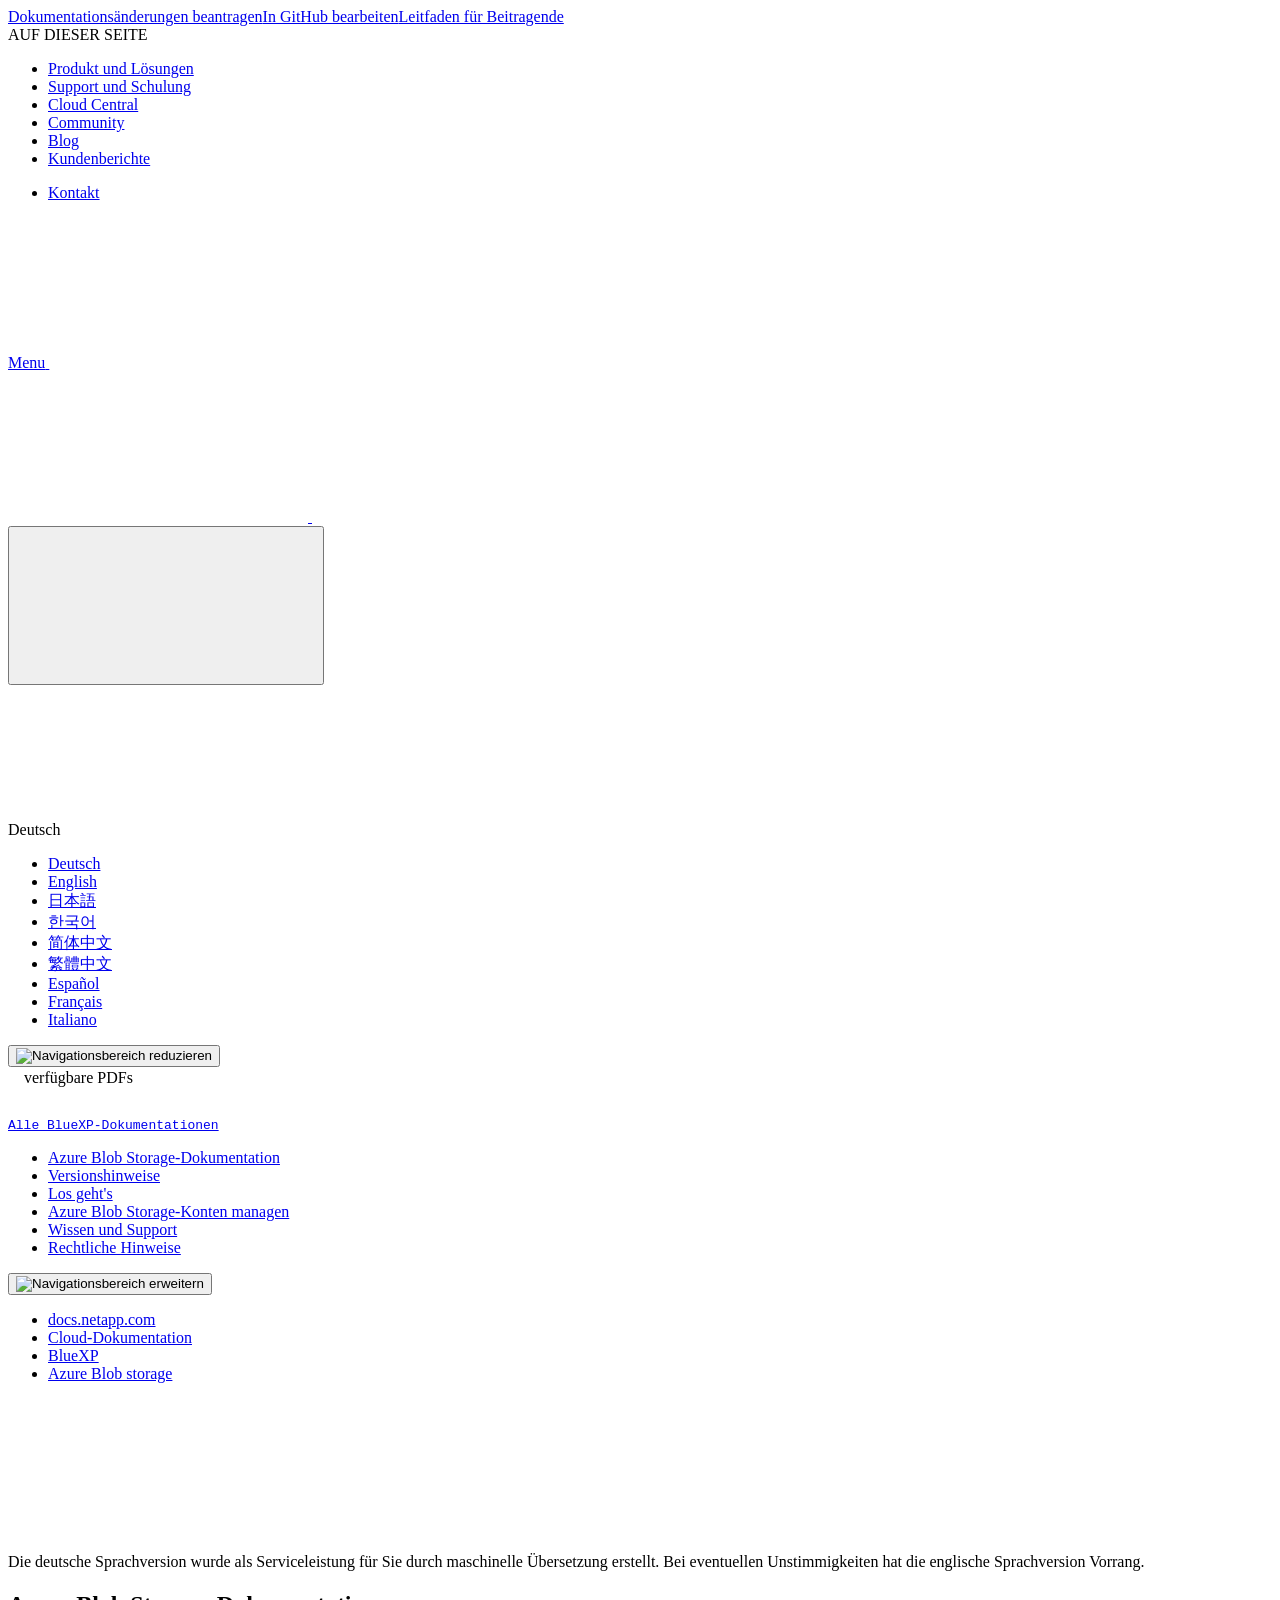
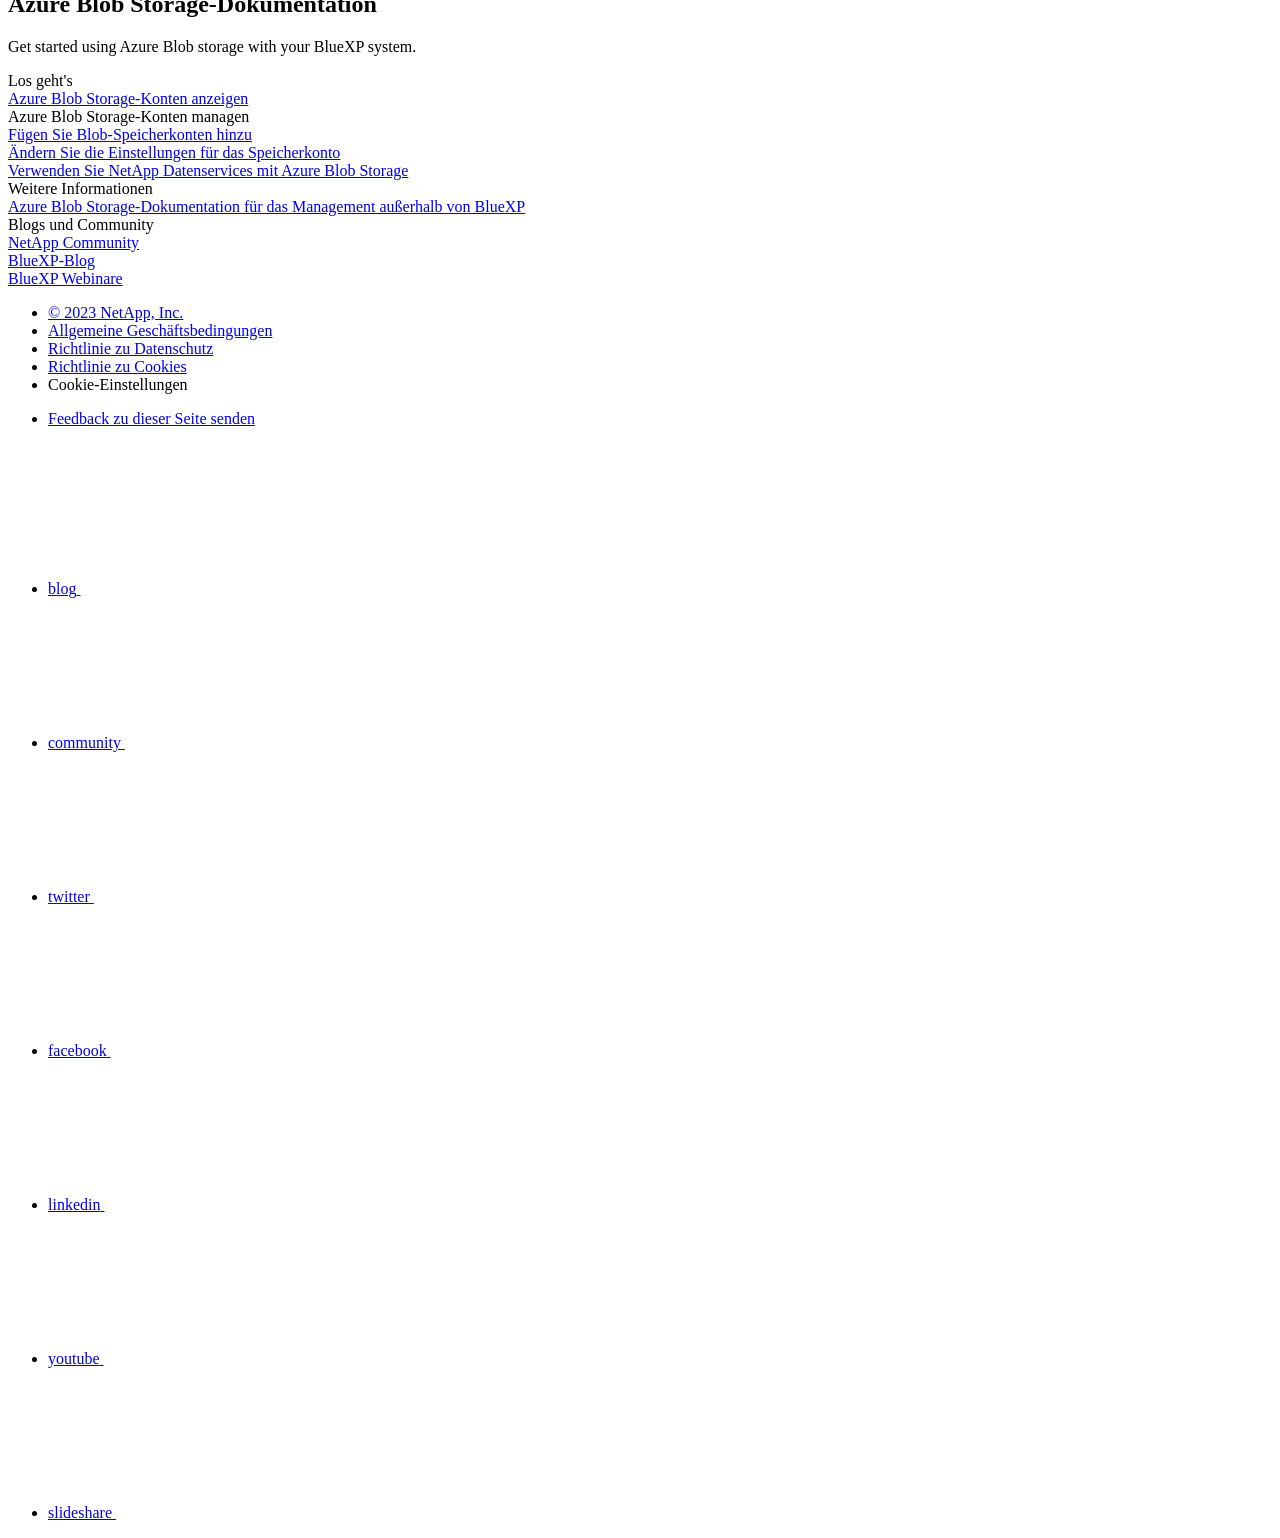
==== index.html @ 87da6898 "Built from 3f3ece8 NetAppDocs/netappdocs-build@af534919a753647e66c14efe83117bfe0222a557" ====
<!DOCTYPE html>
<html lang="de">
  <head class="at-element-marker">
  <title>Azure Blob Storage-Dokumentation | NetApp Documentation</title>
  <meta charset="utf-8">
  <meta http-equiv="x-ua-compatible" content="ie=edge,chrome=1">
  <meta http-equiv="language" content="en">
  <meta name="viewport" content="width=device-width, initial-scale=1">
  <meta property="og:title" content="Azure Blob Storage-Dokumentation | NetApp Documentation" />
	<meta property="og:type" content="website" />
	<meta property="og:url" content="https://docs.netapp.com/de-de/bluexp-blob-storage/index.html" />
	<meta property="og:description" content="Erste Schritte mit Azure Blob Storage und Ihrem BlueXP System" />
  <meta property="og:image" content="https://docs.netapp.com/de-de/bluexp-blob-storage/images/logo-tophat-social.png" />
  <meta property="og:image:alt" content="NetApp Logo" />
  <meta name="format-detection" content="telephone=no">
  <meta http-equiv="Content-Type" content="text/html; charset=utf-8">
  <meta http-equiv="encoding" content="utf-8">
  <meta http-equiv="nss-type" content="Product Documentation"/>
  <meta http-equiv="nss-subtype" content="User Guide"/><meta name="description" content="Erste Schritte mit Azure Blob Storage und Ihrem BlueXP System">
  <meta name="keywords" content=" "><!-- Icons -->
  <link rel="icon" href="/de-de/bluexp-blob-storage/images/favicon.ico" type="image/x-icon">

  <!-- RSS Feed --><link rel="alternate" type="application/rss+xml" title="NetApp Documentation" href="/de-de/bluexp-blob-storage/feed.xml"><!-- CSS Definitions: NetApp CSS should be defined after generic css -->

  <!-- Elastic Search -->
  <link rel="stylesheet" href="//cdn.jsdelivr.net/searchkit/0.10.0/theme.css">

  <!-- Combined CSS -->
  <link rel="stylesheet" type="text/css" href="/de-de/bluexp-blob-storage/css/netappdocs.css">

  
  <link rel="stylesheet" href="/de-de/bluexp-blob-storage/css/landing-page.css" type="text/css">
  <link rel="stylesheet" href="/de-de/bluexp-blob-storage/css/tabbed-blocks.css" type="text/css">
  <!-- Canonical url -->
  <link rel="canonical" href="https://docs.netapp.com/de-de/bluexp-blob-storage/" />
  <link rel="alternate" hreflang="x-default" href="https://docs.netapp.com/us-en/bluexp-blob-storage/" />
  <link rel="alternate" hreflang="de" href="https://docs.netapp.com/de-de/bluexp-blob-storage/" />
  <link rel="alternate" hreflang="en" href="https://docs.netapp.com/us-en/bluexp-blob-storage/" />
  <link rel="alternate" hreflang="ja" href="https://docs.netapp.com/ja-jp/bluexp-blob-storage/" />
  <link rel="alternate" hreflang="ko" href="https://docs.netapp.com/ko-kr/bluexp-blob-storage/" />
  <link rel="alternate" hreflang="zh-Hans" href="https://docs.netapp.com/zh-cn/bluexp-blob-storage/" />
  <link rel="alternate" hreflang="zh-Hant" href="https://docs.netapp.com/zh-tw/bluexp-blob-storage/" />
  <link rel="alternate" hreflang="es" href="https://docs.netapp.com/es-es/bluexp-blob-storage/" />
  <link rel="alternate" hreflang="fr" href="https://docs.netapp.com/fr-fr/bluexp-blob-storage/" />
  <link rel="alternate" hreflang="it" href="https://docs.netapp.com/it-it/bluexp-blob-storage/" />
  <link rel='stylesheet' href='/de-de/bluexp-blob-storage/css/na-feature.css' type='text/css'><!-- Top level site integrations --><script>
    function addAdobeLaunch(adobeId) {
      var head = document.getElementsByTagName('head')[0];
      var adobe = document.createElement("script");
      adobe.type = "text/plain";
      adobe.className = "optanon-category-C0002";
      adobe.src = "//assets.adobedtm.com/60287eadf1ee/c284da483c83/"+adobeId+".min.js";
      head.appendChild(adobe);
    }

    function addGoogleAnalytics(gtagId) {
      var google = document.createElement("script");
      google.type = "text/plain";
      google.className = "optanon-category-C0002";
      google.src = "https://www.googletagmanager.com/gtag/js?id="+gtagId;
      var head = document.getElementsByTagName('head')[0];
      head.appendChild(google);

      window.dataLayer = window.dataLayer || [];
      function gtag(){dataLayer.push(arguments);}
      gtag('js', new Date());
      gtag('config', gtagId);
    }

    function addConsent(consentId) {
      var head = document.getElementsByTagName('head')[0];
      var onetrustConsent = document.createElement("script");
      onetrustConsent.type = "text/javascript";
      onetrustConsent.src = "https://cdn.cookielaw.org/consent/"+consentId+"/OtAutoBlock.js";
      head.appendChild(onetrustConsent);

      var onetrustScript = document.createElement("script");
      onetrustScript.type = "text/javascript";
      onetrustScript.src = "https://cdn.cookielaw.org/scripttemplates/otSDKStub.js";
      onetrustScript.charset = "UTF-8";
      onetrustScript.dataset.documentLanguage = "true";
      onetrustScript.dataset.domainScript = consentId;
      head.appendChild(onetrustScript);
    }addConsent("72570c5c-fe30-465f-b0e0-b77f7fb4ae34");
    addAdobeLaunch("launch-e9ff3acac59f");
    addGoogleAnalytics("UA-81697994-3");function OptanonWrapper() { }
  </script>
  <script src="https://cdnjs.cloudflare.com/ajax/libs/jquery/2.1.4/jquery.min.js"></script>
  <script src="https://cdnjs.cloudflare.com/ajax/libs/jquery-cookie/1.4.1/jquery.cookie.min.js"></script>

  <!-- Used for Product Family Page Sidebar Visibility --><!-- Used to import Promise for IE. Required for SearchKit -->
  <script src="https://cdnjs.cloudflare.com/ajax/libs/bluebird/3.3.5/bluebird.min.js"></script><script src='/de-de/bluexp-blob-storage/js/na-search.js'></script><script src='/de-de/bluexp-blob-storage/js/na-pagenav.js'></script><script src='/de-de/bluexp-blob-storage/js/na-utility.js'></script>
 <!--  
  <link rel='stylesheet' href='/de-de/bluexp-blob-storage/css/prism.css' type='text/css'>
  <link rel='stylesheet' href='/de-de/bluexp-blob-storage/css/prism-netapp.css' type='text/css'>
 -->

  <!-- <script src='/de-de/bluexp-blob-storage/js/na-utility.js'></script> -->
  <script src='/de-de/bluexp-blob-storage/js/clouddocs.js'></script>
  <script src='/de-de/bluexp-blob-storage/js/jquery.navgoco.min.js'></script>
  <script src="https://maxcdn.bootstrapcdn.com/bootstrap/3.3.7/js/bootstrap.min.js" integrity="sha384-Tc5IQib027qvyjSMfHjOMaLkfuWVxZxUPnCJA7l2mCWNIpG9mGCD8wGNIcPD7Txa" crossorigin="anonymous"></script>
  <!-- <script src='/de-de/bluexp-blob-storage/js/toc.js'></script> -->
  <!-- <script src='/de-de/bluexp-blob-storage/js/customscripts.js'></script> --><script>
      $(document).ready(function() {
          
          var collapseOnInit = true;
          

          var navSettings = {
              "caretHtml": '',
              "accordion": collapseOnInit,
              "openClass": 'active', // open
              "save": false, // leave false or nav highlighting doesn't work right
              "cookie": {
                  "name": 'navgoco',
                  "expires": false,
                  "path": '/'
              },
              "slide": {
                  "duration": 400,
                  "easing": 'swing'
              }
          };

          // Initialize navgoco with default options
          $("#mysidebar").navgoco(navSettings);
          

          $("#collapseAll").click(function(e) {
              e.preventDefault();
              $("#mysidebar").navgoco('toggle', false);
          });

          $("#expandAll").click(function(e) {
              e.preventDefault();
              $("#mysidebar").navgoco('toggle', true);
          });

          $(".sidebar-nav-container").on("scroll", function() {
            $.cookie("sidebarScroll", $(".sidebar-nav-container").scrollTop(), {
              path    : "/de-de/bluexp-blob-storage"  
            });
          });
          $(function() {
            if ($.cookie("sidebarScroll")) {
              $(".sidebar-nav-container").scrollTop($.cookie("sidebarScroll"));
            }
          });

      });

  </script>
  <script>
      $(document).ready(function() {
          $("#tg-sb-link").click(function() {
              $("#tg-sb-sidebar").toggle();
              $("#tg-sb-content").toggleClass('col-md-9');
              $("#tg-sb-content").toggleClass('col-md-12');
              $("#tg-sb-icon").toggleClass('fa-toggle-on');
              $("#tg-sb-icon").toggleClass('fa-toggle-off');
          });
      });
  </script>
  <script src='/de-de/bluexp-blob-storage/js/custom-dropdown.js'></script>
  <script src='/de-de/bluexp-blob-storage/js/FileSaver.min.js'></script>
  <script src='/de-de/bluexp-blob-storage/js/jszip-utils.min.js'></script>
  <script src='/de-de/bluexp-blob-storage/js/jszip.min.js'></script>
  <!-- <script src='/de-de/bluexp-blob-storage/js/pdf-ux.js'></script> -->
</head>


  <body class role="document" data-flavor="">
    <div id="page" class="n-off-canvas-menu">
      <div class="n-off-canvas-menu__menu"><!--TODO: Add offcanvas code --></div>
      <div class="n-off-canvas-menu__content-wrap">
        <header class="site-header" id="banner">
  
  <!-- Start Page Toolbar -->
  
  <div class="page-nav-toolbar"><div class="page-nav-contribute"><a target="_blank" href="https://github.com/NetAppDocs/bluexp-blob-storage.de-de/issues/new?template=new-from-page.yml&page-url=https://docs.netapp.com/de-de/bluexp-blob-storage/index.html&page-title=Azure Blob Storage-Dokumentation" class="page-nav-contribute-link" role="button"><img src="/de-de/bluexp-blob-storage/images/discuss-sm.svg" alt="" class="github-icon" />Dokumentationsänderungen beantragen</a><a target="_blank" href="https://github.com/NetAppDocs/bluexp-blob-storage/blob/main/index.adoc" class="page-nav-contribute-link" role="button"><img src="/de-de/bluexp-blob-storage/images/edit-sm.svg" alt="" class="github-icon" />In GitHub bearbeiten</a><a target="_blank" href="https://docs.netapp.com/us-en/contribute/" class="page-nav-contribute-link"  ><img src="/de-de/bluexp-blob-storage/images/article-sm.svg" alt="" class="github-icon" />Leitfaden für Beitragende</a></div>
    <div class="page-nav-container">
      <nav class="page-nav-fixed">
        <div class="page-nav-title">AUF DIESER SEITE</div>
        <div class="page-nav-links">
          <ul class="page-nav-inner" id="page-menu"></ul>
        </div>
      </nav>
    </div>
  </div>
  
  
  <!-- Start top_hat -->
  <div class="n-top-hat">
    <div class="n-container">
      <div class="n-top-hat__cross-property-nav">
        <ul class="n-top-hat__list">
          <li class="n-top-hat__list-item">
            <a href="https://www.netapp.com/products-a-z/" class="n-top-hat__link">Produkt und Lösungen</a>
          </li>
          <li class="n-top-hat__list-item">
            <a href="https://www.netapp.com/support-and-training/netapp-university/" class="n-top-hat__link">Support und Schulung</a>
          </li>
          <li class="n-top-hat__list-item">
            <a href="https://cloud.netapp.com" class="n-top-hat__link">Cloud Central</a>
          </li>
          <li class="n-top-hat__list-item">
            <a href="https://community.netapp.com/" class="n-top-hat__link">Community</a>
          </li>
          <li class="n-top-hat__list-item">
            <a href="https://blog.netapp.com/" class="n-top-hat__link">Blog</a>
          </li>
          <li class="n-top-hat__list-item">
            <a href="https://customers.netapp.com/en/" class="n-top-hat__link">Kundenberichte</a>
          </li>
        </ul>
      </div>
      <div class="n-top-hat__utils">
        <ul class="n-top-hat__list">
          <li class="n-top-hat__list-item">
            <a href="https://www.netapp.com/company/contact-us/" target="_self" class="n-top-hat__link" data-ntap-ui="contact-us">Kontakt</a>
          </li>
        </ul>
      </div>
    </div>
  </div>
  <!-- End top_hat -->

  <!-- Start property bar -->
  <style>
    .n-property-navigation-bar__menus--desktop-experience .n-menu--mega__default-content__heading span {
    color: #34B0FF;
    }
  </style>
  <div class="n-property-bar " data-ntap-ui="sticky-nav">
    <div class="n-property-bar__inner-wrap">
      <div class="n-property-bar__menu-toggle">
        <a href="#" class="n-property-bar__menu-toggle-link">
          <span class="n-property-bar__menu-toggle-text">Menu</span>
          <svg class="n-icon-bars n-property-bar__menu-toggle-icon" aria-labelledby="title">
            <title>bars</title>
            <use xlink:href="/de-de/bluexp-blob-storage/images/sprite.svg#bars"></use>
          </svg>
        </a>
      </div>
      <div class="n-property-bar__property-mark ">
        <a href="https://www.netapp.com" class="n-property-bar__property-link">
          <div class="n-property-bar__logo">
            <svg class="n-icon-netapp-mark n-icon-netapp-mark n-property-bar__netapp-mark-icon" aria-labelledby="title">
              <title>netapp-mark</title>
              <use xlink:href="/de-de/bluexp-blob-storage/images/sprite.svg#netapp-mark"></use>
            </svg>
            <svg class="n-icon-netapp-logo n-property-bar__logo-svg" aria-labelledby="title">
              <title>netapp-logo</title>
              <use xlink:href="/de-de/bluexp-blob-storage/images/sprite.svg#netapp-logo"></use>
            </svg>
          </div>
        </a>
      </div>

      
      
      
      <div class="search-property-bar">
        <div id="search-demo-container" class="searchbox n-property-bar__search">
          <div id="react-search" 
          data-search-html="/de-de/bluexp-blob-storage/search.html"
          data-type="widget" 
          data-placeholder="Dokumentation durchsuchen"
          data-no-results-found="Keine Ergebnisse für {query} gefunden"
          data-did-you-mean="Nach {suggestion} suchen."
          data-no-results-found-did-you-mean="Keine Ergebnisse für {query} gefunden. Meinten Sie {suggestion}?"
          data-results-found="{hitCount} Ergebnisse gefunden"
          data-error-message="Beim Abrufen Ihrer Ergebnisse ist leider ein Problem aufgetreten. Bitte versuchen Sie es erneut."
          data-error-reset="Suche zurücksetzen"
          data-sk-es-pf-indexes=""
          data-flavor=""></div>
          <button class="n-property-bar__search-toggle-button" type="button">
            <svg class="n-icon-search n-property-bar__search-toggle-button-icon" aria-labelledby="title">
              <title>search</title>
              <use xmlns:xlink="http://www.w3.org/1999/xlink" xlink:href="/de-de/bluexp-blob-storage/images/sprite.svg#search"></use>
            </svg>
          </button>
        </div>
      </div>
      
    </div>
  </div>
  <div class="n-property-bar__toolbar">
    <!-- Start Language Selector --><div id="language-dropdown" class="custom-dropdown custom-dropdown-lang">
      <div class="custom-dropdown-select custom-dropdown-select-lang">
      <span class="lang-name">Deutsch</span>
          <svg class="n-globe__icon" aria-labelledby="title">
            <title>globe</title>
            <use xmlns:xlink="http://www.w3.org/1999/xlink" xlink:href="/de-de/bluexp-blob-storage/images/sprite.svg#globe"></use>
          </svg>
        </button>
      </div>

      <ul class="custom-dropdown-menu"><li>
          <a href="https://docs.netapp.com/de-de/bluexp-blob-storage/index.html" target="_self"><span translate="no" class="notranslate">Deutsch</span></a>
        </li><li>
          <a href="https://docs.netapp.com/us-en/bluexp-blob-storage/index.html" target="_self"><span translate="no" class="notranslate">English</span></a>
        </li><li>
          <a href="https://docs.netapp.com/ja-jp/bluexp-blob-storage/index.html" target="_self"><span translate="no" class="notranslate">日本語</span></a>
        </li><li>
          <a href="https://docs.netapp.com/ko-kr/bluexp-blob-storage/index.html" target="_self"><span translate="no" class="notranslate">한국어</span></a>
        </li><li>
          <a href="https://docs.netapp.com/zh-cn/bluexp-blob-storage/index.html" target="_self"><span translate="no" class="notranslate">简体中文</span></a>
        </li><li>
          <a href="https://docs.netapp.com/zh-tw/bluexp-blob-storage/index.html" target="_self"><span translate="no" class="notranslate">繁體中文</span></a>
        </li><li>
          <a href="https://docs.netapp.com/es-es/bluexp-blob-storage/index.html" target="_self"><span translate="no" class="notranslate">Español</span></a>
        </li><li>
          <a href="https://docs.netapp.com/fr-fr/bluexp-blob-storage/index.html" target="_self"><span translate="no" class="notranslate">Français</span></a>
        </li><li>
          <a href="https://docs.netapp.com/it-it/bluexp-blob-storage/index.html" target="_self"><span translate="no" class="notranslate">Italiano</span></a>
        </li></ul>
    </div>
    <!-- End Language Selector -->

    <div class="n-property-bar__cta"></div>
  </div>
  <!-- End property bar -->
</header>


        <main id="n-main-content" class="n-main-content">
          <!-- Start Documentation Content -->
<div class="ie-main">
  <!-- Sidebar Column -->
  
  <div class="col-md-3" id="sidebar-height">
      <button id="btn-sidebar-collapse" onclick="hideSidebar()"><img src="/de-de/bluexp-blob-storage/images/collapse.png" alt="Navigationsbereich reduzieren"></button>
      <div class="n-pdf-header">
  <a id="toggleButtonPdf" class="n-pdf-button" type="button">
    <img src="/de-de/bluexp-blob-storage/images/pdf.png" alt="" width="16" height="16"/>verfügbare PDFs<span>
    </span>
  </a>
</div>
<div class="n-pdf-body-container">
  <ul id="toggleContainerPdf" class="n-pdf-body" style="display:none;"><li class="pdf-ux-container">
        
        
        
        <a target="_blank" href="/de-de/bluexp-blob-storage/pdfs/fullsite-sidebar/Azure_Blob_Storage_Dokumentation.pdf" >
          <img src="/de-de/bluexp-blob-storage/images/pdf.png" alt="" width="16" height="16"/>PDF dieser Dokumentationsseite</a>
    <ul class="subfolders" id="pdf-remove" style="display:none;"><li class="active"></li></ul>
  





    
      <ul class="subfolders" style="display:none;">
        <li class="pdf-ux-container">
          
          
          
          <a target="_blank" 
            
              href="/de-de/bluexp-blob-storage/pdfs/sidebar/Los_geht_s.pdf" 
            
          >
            <img src="/de-de/bluexp-blob-storage/images/pdf.png" alt="" width="16" height="16"/>
            Los geht's
          </a>
          


        </li>
      </ul>
    

  



    
      <ul class="subfolders" style="display:none;">
        <li class="pdf-ux-container">
          
          
          
          <a target="_blank" 
            
              href="/de-de/bluexp-blob-storage/pdfs/sidebar/Azure_Blob_Storage_Konten_managen.pdf" 
            
          >
            <img src="/de-de/bluexp-blob-storage/images/pdf.png" alt="" width="16" height="16"/>
            Azure Blob Storage-Konten managen
          </a>
          






        </li>
      </ul>
    

  



    
      <ul class="subfolders" style="display:none;">
        <li class="pdf-ux-container">
          
          
          
          <a target="_blank" 
            
              href="/de-de/bluexp-blob-storage/pdfs/sidebar/Wissen_und_Support.pdf" 
            
          >
            <img src="/de-de/bluexp-blob-storage/images/pdf.png" alt="" width="16" height="16"/>
            Wissen und Support
          </a>
          




        </li>
      </ul>
    

  



</li></ul>
  <div class="zip-pdf-link-container" style="display: none;">   
    <a href="#" id="zipPdf">
      <img src="/de-de/bluexp-blob-storage/images/pdf-zip.png" alt="" width="16" height="16"/>
      <pre>Sammlung separater PDF-Dokumente<span class="zip-size"></span></pre>
    </a><div id="zip-link-popup" class="hide">
    <div class="inner-modal">
        <div class="downloading-progress">
            <div class="spinner"></div>
            <h1>Creating your file...</h1>
            <div>This may take a few minutes. Thanks for your patience.</div>
            <button class="cancel-download-btn" type="button">Cancel</button>
        </div>
        <div class="download-complete hide">
            <div class="done-icon">
                <svg xmlns="http://www.w3.org/2000/svg" width="24" height="24" viewBox="0 0 24 24"><path d="M20.285 2l-11.285 11.567-5.286-5.011-3.714 3.716 9 8.728 15-15.285z"/></svg>
            </div>
            <div>Your file is ready</div>
            <button class="cancel-download-btn" type="button">OK</button>
        </div>
    </div>
</div>
<script>
    $(".cancel-download-btn").click(function(){
        $("#zip-link-popup").addClass("hide");
        $("#zip-link-popup .downloading-progress").removeClass("hide");
        $("#zip-link-popup .download-complete").addClass("hide");
    });
</script></div>
</div>
<script>
  $("#toggleContainerPdf li.active:last-child").parents('ul.subfolders').toggle('display');
  $("#toggleButtonPdf").click(function () {
    $("#toggleContainerPdf").toggle('display');
    $(".n-pdf-body-container .zip-pdf-link-container").toggle('display');
  });
</script><div class="prod-nav" id="product-nav">
  <a target="_self" class="prod-fam-nav" href="https://docs.netapp.com/de-de/bluexp-family/"><img src="/de-de/bluexp-blob-storage/images/left_arrow.png" alt=""><pre>Alle BlueXP-Dokumentationen</pre></a>
</div><div class="sidebar-nav-container" id="mysidebardiv">
  <ul id="mysidebar" class="nav"><li 
      data-pdf-exists="true" 
      data-pdf-filename="Azure Blob Storage-Dokumentation"
      data-li-level="1#" 
      class="  active "
    ><a class="na-navbar-padding" href="/de-de/bluexp-blob-storage/index.html">
        Azure Blob Storage-Dokumentation
      </a></li><li 
      data-pdf-exists="true" 
      data-pdf-filename="Versionshinweise"
      data-li-level="1#" 
      class=" "
    ><a class="na-navbar-padding" href="/de-de/bluexp-blob-storage/whats-new.html">
        Versionshinweise
      </a></li><li 
      data-pdf-exists="true" 
      data-pdf-filename="Los geht's"
      data-li-level="1" 
      class="subfolders "
    ><a href="#">
        <div class="na-navbar-padding"> Los geht's</div>
      </a>
      <ul style="display: none;">
        <li 
      data-pdf-exists="true" 
      data-pdf-filename="Azure Blob Storage-Konten anzeigen"
      data-li-level="2#" 
      class=" "
    ><a class="na-navbar-padding" href="/de-de/bluexp-blob-storage/task-view-azure-blob-storage.html">
        Azure Blob Storage-Konten anzeigen
      </a></li></ul></li><li 
      data-pdf-exists="true" 
      data-pdf-filename="Azure Blob Storage-Konten managen"
      data-li-level="1" 
      class="subfolders "
    ><a href="#">
        <div class="na-navbar-padding"> Azure Blob Storage-Konten managen</div>
      </a>
      <ul style="display: none;">
        <li 
      data-pdf-exists="true" 
      data-pdf-filename="Fügen Sie neue Speicherkonten hinzu"
      data-li-level="2#" 
      class=" "
    ><a class="na-navbar-padding" href="/de-de/bluexp-blob-storage/task-add-blob-storage.html">
        Fügen Sie neue Speicherkonten hinzu
      </a></li><li 
      data-pdf-exists="true" 
      data-pdf-filename="Ändern Sie die Einstellungen für Speicherkonten"
      data-li-level="2#" 
      class=" "
    ><a class="na-navbar-padding" href="/de-de/bluexp-blob-storage/task-change-blob-storage-settings.html">
        Ändern Sie die Einstellungen für Speicherkonten
      </a></li><li 
      data-pdf-exists="true" 
      data-pdf-filename="Verwenden Sie NetApp Datenservices mit Azure Blob Storage"
      data-li-level="2#" 
      class=" "
    ><a class="na-navbar-padding" href="/de-de/bluexp-blob-storage/task-blob-enable-data-services.html">
        Verwenden Sie NetApp Datenservices mit Azure Blob Storage
      </a></li></ul></li><li 
      data-pdf-exists="true" 
      data-pdf-filename="Wissen und Support"
      data-li-level="1" 
      class="subfolders "
    ><a href="#">
        <div class="na-navbar-padding"> Wissen und Support</div>
      </a>
      <ul style="display: none;">
        <li 
      data-pdf-exists="true" 
      data-pdf-filename="Für den Support anmelden"
      data-li-level="2#" 
      class=" "
    ><a class="na-navbar-padding" href="/de-de/bluexp-blob-storage/task-support-registration.html">
        Für den Support anmelden
      </a></li><li 
      data-pdf-exists="true" 
      data-pdf-filename="Holen Sie sich Hilfe"
      data-li-level="2#" 
      class=" "
    ><a class="na-navbar-padding" href="/de-de/bluexp-blob-storage/task-get-help.html">
        Holen Sie sich Hilfe
      </a></li></ul></li><li 
      data-pdf-exists="true" 
      data-pdf-filename="Rechtliche Hinweise"
      data-li-level="1#" 
      class=" "
    ><a class="na-navbar-padding" href="/de-de/bluexp-blob-storage/legal-notices.html">
        Rechtliche Hinweise
      </a></li></ul>
</div>
<script>
  window.onscroll = () => {
    const value = -40 - (document.body.scrollHeight - (window.innerHeight + document.scrollingElement.scrollTop));
    
    document.getElementById("sidebar-height").style.bottom = Math.max(0,value) + "px";
};
</script>
<!-- this highlights the active parent class in the navgoco sidebar. this is critical so that the parent expands when you're viewing a page. This must appear below the sidebar code above. Otherwise, if placed inside customscripts.js, the script runs before the sidebar code runs and the class never gets inserted.-->
<script>$("li.active").parents('li').toggleClass("active");</script>
<script>$("#mysidebar li.active").parents('ul').css("display","block");</script>


  </div>
  

  <div class="ie-content-pane n-doc__component-detail-content n-doc__component-detail-content--show-code">
    <!-- Begin of page container --><article class="page-content" id="main">
      <div class="ie-utility">
  <button id="btn-sidebar-expand" onclick="showSidebar()"><img src="/de-de/bluexp-blob-storage/images/expand.png" alt="Navigationsbereich erweitern"></button>
  <div class="ie-menu">
    <div class="n-breadcrumb">
      <ul class="n-breadcrumb__list">
        <li class="n-breadcrumb__list-item">
          <a href="https://docs.netapp.com">docs.netapp.com</a>
        </li>
        
        <li class="n-breadcrumb__list-item">
          <a href="https://docs.netapp.com/us-en/cloud/">Cloud-Dokumentation</a>
        </li>
        

        
        <li class="n-breadcrumb__list-item">
          <a href="https://docs.netapp.com/de-de/bluexp-family/">BlueXP</a>
        </li>
        

        <li class="n-breadcrumb__list-item">
          <a href="/de-de/bluexp-blob-storage/">Azure&nbsp;Blob&nbsp;storage</a>
        </li>

      </ul>
    </div>
    <div style="clear: both"></div><!-- Main needs to have height -->
  </div>
</div>

      <div class="n-band n-band--docs n-band--belted">
  <div class="n-container" style="margin: 0 auto; padding: 0;">
    <div class="n-row">
      <div class="n-col-sm-12"><div class="ie-nmt-disclaimer">
          <span>
            <div class="ie-nmt-disclaimer-container">
              <div class="ie-nmt-disclaimer-icon">
                <svg class="luci-icon" aria-hidden="true">
                  <use xlink:href="/de-de/bluexp-blob-storage/images/sprite.svg#circle-info">
                </svg>
              </div>
              <div class="ie-nmt-disclaimer-content">
                <span> Die deutsche Sprachversion wurde als Serviceleistung für Sie durch maschinelle Übersetzung erstellt. Bei eventuellen Unstimmigkeiten hat die englische Sprachversion Vorrang. </span>
              </div>
              <div style="clear:both;"></div>
            </div>
          </span>
        </div><div class="n-doc__component-detail-heading-wrap">
          <h1 class="n-doc__component-detail-heading">Azure Blob Storage-Dokumentation</h1>
        </div>
        <section class="n-band__section">
  <p>Get started using Azure Blob storage with your BlueXP system.</p>
</section><div class="n-band__content">
  <div class="n-layout-flex" data-ntap-layout="4">
    
      
        <div class="n-feature-block n-feature-block__align--center n-layout-flex__item ie-feature-block">
          <div class="n-feature-block__content">
            <div class="ie-feature-block__header">
              <div class="ie-feature-block__text">
                Los geht's
              </div>
            </div>
            
              
                <div class="ie-feature-block__section">
                  
                  
                  <a class="ie-feature-block__link" target="_self" href="task-view-azure-blob-storage.html">Azure Blob Storage-Konten anzeigen</a>
                </div>
              
            
          </div>
        </div>
      
    
      
        <div class="n-feature-block n-feature-block__align--center n-layout-flex__item ie-feature-block">
          <div class="n-feature-block__content">
            <div class="ie-feature-block__header">
              <div class="ie-feature-block__text">
                Azure Blob Storage-Konten managen
              </div>
            </div>
            
              
                <div class="ie-feature-block__section">
                  
                  
                  <a class="ie-feature-block__link" target="_self" href="task-add-blob-storage.html">Fügen Sie Blob-Speicherkonten hinzu</a>
                </div>
              
            
              
                <div class="ie-feature-block__section">
                  
                  
                  <a class="ie-feature-block__link" target="_self" href="task-change-blob-storage-settings.html">Ändern Sie die Einstellungen für das Speicherkonto</a>
                </div>
              
            
              
                <div class="ie-feature-block__section">
                  
                  
                  <a class="ie-feature-block__link" target="_self" href="task-blob-enable-data-services.html">Verwenden Sie NetApp Datenservices mit Azure Blob Storage</a>
                </div>
              
            
          </div>
        </div>
      
    
      
        <div class="n-feature-block n-feature-block__align--center n-layout-flex__item ie-feature-block">
          <div class="n-feature-block__content">
            <div class="ie-feature-block__header">
              <div class="ie-feature-block__text">
                Weitere Informationen
              </div>
            </div>
            
              
                <div class="ie-feature-block__section">
                  
                  
                  <a class="ie-feature-block__link" target="_blank" href="https://learn.microsoft.com/en-us/azure/storage/blobs/storage-blobs-introduction">Azure Blob Storage-Dokumentation für das Management außerhalb von BlueXP</a>
                </div>
              
            
          </div>
        </div>
      
    
      
        <div class="n-feature-block n-feature-block__align--center n-layout-flex__item ie-feature-block">
          <div class="n-feature-block__content">
            <div class="ie-feature-block__header">
              <div class="ie-feature-block__text">
                Blogs und Community
              </div>
            </div>
            
              
                <div class="ie-feature-block__section">
                  
                  
                  <a class="ie-feature-block__link" target="_blank" href="https://community.netapp.com/t5/BlueXP-and-Services/ct-p/CDS">NetApp Community</a>
                </div>
              
            
              
                <div class="ie-feature-block__section">
                  
                  
                  <a class="ie-feature-block__link" target="_blank" href="https://bluexp.netapp.com/blog/topic/cloud-manager">BlueXP-Blog</a>
                </div>
              
            
              
                <div class="ie-feature-block__section">
                  
                  
                  <a class="ie-feature-block__link" target="_blank" href="https://bluexp.netapp.com/events">BlueXP Webinare</a>
                </div>
              
            
          </div>
        </div>
      
    
  </div>
</div>

        <section class="n-band__section">
          
        </section>
      </div>
    </div>
  </div>
</div>
    </article>
    <!-- Page Container -->
  </div>

  <div style="clear: both"></div><!-- Main needs to have height --></div>

        </main>

        <footer class="n-footer">
  <div class="n-footer__bottom">
    <div class="n-container">
      <div class="n-footer__bottom-left">
        <div class="n-footer__copyright">
          <ul class="n-footer__copyright-list">
            <li class="n-footer__copyright-link">
              <a href="https://www.netapp.com/company/legal/copyright/">© 2023 NetApp, Inc.</a>
            </li>
            <li class="n-footer__copyright-link">
              <a href="https://www.netapp.com/company/legal/terms-of-use/">Allgemeine Geschäftsbedingungen</a>
            </li>
            <li class="n-footer__copyright-link">
              <a href="https://www.netapp.com/company/legal/privacy-policy/">Richtlinie zu Datenschutz</a>
            </li>
            <li class="n-footer__copyright-link">
              <a href="https://www.netapp.com/company/legal/cookie-policy/">Richtlinie zu Cookies</a>
            </li>
            <li class="n-footer__copyright-link">
              <a class="ot-sdk-show-settings">Cookie-Einstellungen</a>
            </li>
          </ul>
        </div>
      </div>
      <div class="n-footer__bottom-right">
        <div class="n-footer__copyright">
          <ul class="n-footer__copyright-list">
            <li class="n-footer__copyright-link">
              <a target="_self" href="javascript:netapp_mailto()">Feedback zu dieser Seite senden</a>
            </li>
          </ul>
        </div>
        <div class="n-footer__social-links">
          <ul class="n-footer__social-link-list">
            <li class="n-footer__social-link-list-item">
              <a class="n-footer__social-link" data-ntap-social="follow-blog" href="https://blog.netapp.com"
                target="_blank" title="blog" alt="blog">
                <span class="n-footer__social-link-text">blog</span>
                <svg class="n-icon-blog n-footer__social-link-icon" aria-labelledby="title">
                  <title>blog@</title>
                  <use xmlns:xlink="http://www.w3.org/1999/xlink"
                    xlink:href="/de-de/bluexp-blob-storage/images/sprite.svg#blog"></use>
                </svg>
              </a>
            </li>
            <li class="n-footer__social-link-list-item">
              <a class="n-footer__social-link" data-ntap-social="follow-community" href="https://community.netapp.com/"
                target="_blank" title="community" alt="community">
                <span class="n-footer__social-link-text">community</span>
                <svg class="n-icon-community n-footer__social-link-icon" aria-labelledby="title">
                  <title>community@</title>
                  <use xmlns:xlink="http://www.w3.org/1999/xlink"
                    xlink:href="/de-de/bluexp-blob-storage/images/sprite.svg#comments"></use>
                </svg>
              </a>
            </li>
            <li class="n-footer__social-link-list-item">
              <a class="n-footer__social-link" data-ntap-social="follow-twitter" href="https://twitter.com/netapp"
                target="_blank" title="twitter" alt="twitter">
                <span class="n-footer__social-link-text">twitter</span>
                <svg class="n-icon-twitter n-footer__social-link-icon" aria-labelledby="title">
                  <title>twitter@</title>
                  <use xmlns:xlink="http://www.w3.org/1999/xlink"
                    xlink:href="/de-de/bluexp-blob-storage/images/sprite.svg#twitter"></use>
                </svg>
              </a>
            </li>
            <li class="n-footer__social-link-list-item">
              <a class="n-footer__social-link" data-ntap-social="follow-facebook" href="https://www.facebook.com/NetApp"
                target="_blank" title="facebook" alt="facebook">
                <span class="n-footer__social-link-text">facebook</span>
                <svg class="n-icon-facebook n-footer__social-link-icon" aria-labelledby="title">
                  <title>facebook@</title>
                  <use xmlns:xlink="http://www.w3.org/1999/xlink"
                    xlink:href="/de-de/bluexp-blob-storage/images/sprite.svg#facebook"></use>
                </svg>
              </a>
            </li>
            <li class="n-footer__social-link-list-item">
              <a class="n-footer__social-link" data-ntap-social="follow-linkedin"
                href="https://www.linkedin.com/company/netapp" target="_blank" title="linkedin" alt="linkedin">
                <span class="n-footer__social-link-text">linkedin</span>
                <svg class="n-icon-linkedin n-footer__social-link-icon" aria-labelledby="title">
                  <title>linkedin@</title>
                  <use xmlns:xlink="http://www.w3.org/1999/xlink"
                    xlink:href="/de-de/bluexp-blob-storage/images/sprite.svg#linkedin"></use>
                </svg>
              </a>
            </li>
            <li class="n-footer__social-link-list-item">
              <a class="n-footer__social-link" data-ntap-social="follow-youtube"
                href="https://www.youtube.com/user/NetAppTV" target="_blank" title="youtube" alt="youtube">
                <span class="n-footer__social-link-text">youtube</span>
                <svg class="n-icon-youtube n-footer__social-link-icon" aria-labelledby="title">
                  <title>youtube@</title>
                  <use xmlns:xlink="http://www.w3.org/1999/xlink"
                    xlink:href="/de-de/bluexp-blob-storage/images/sprite.svg#youtube"></use>
                </svg>
              </a>
            </li>
            <li class="n-footer__social-link-list-item">
              <a class="n-footer__social-link" data-ntap-social="follow-slideshare"
                href="https://www.slideshare.net/NetApp" target="_blank" title="slideshare" alt="slideshare">
                <span class="n-footer__social-link-text">slideshare</span>
                <svg class="n-icon-slideshare n-footer__social-link-icon" aria-labelledby="title">
                  <title>slideshare@</title>
                  <use xmlns:xlink="http://www.w3.org/1999/xlink"
                    xlink:href="/de-de/bluexp-blob-storage/images/sprite.svg#slideshare"></use>
                </svg>
              </a>
            </li>
          </ul>
        </div>
      </div>
    </div>
  </div>
</footer>

      </div><!-- Elasticsearch JS -->
      <script type="text/javascript" src='/de-de/bluexp-blob-storage/js/bundle.js'></script>

      <!-- Syntax Highlighting -->
      <script type="text/javascript" src='/de-de/bluexp-blob-storage/js/prism.js'></script>
      <script type="text/javascript" src='/de-de/bluexp-blob-storage/js/prism-curl.js'></script>
    </div>
    <script>
      document.body.offsetWidth=1903;
      cookieLaw = {}
      cookieLaw.euCountry = "US";
      cookieLaw.invoke = function(){return false;}
    </script>
    <script src='/de-de/bluexp-blob-storage/js/tabbed-blocks.js'></script>
    <script src='/de-de/bluexp-blob-storage/js/sidebar.js'></script>
  </body></html>
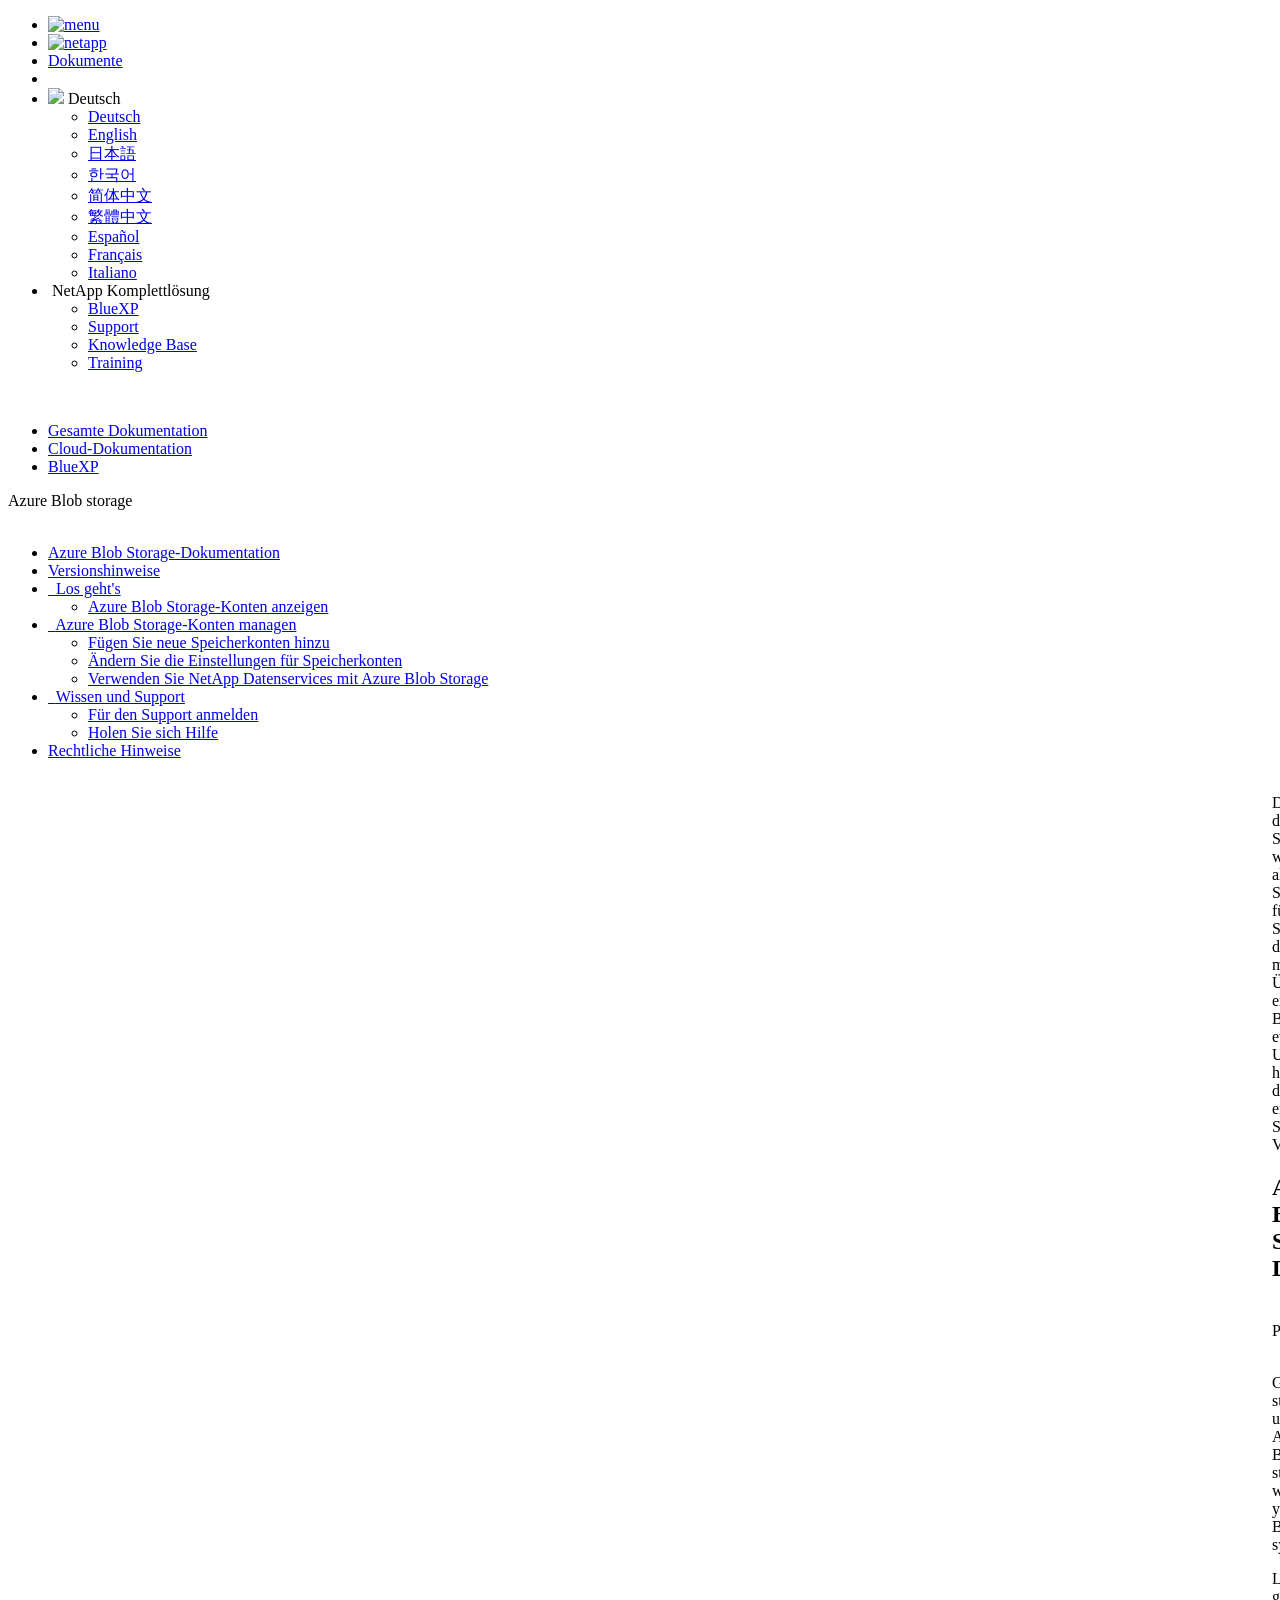
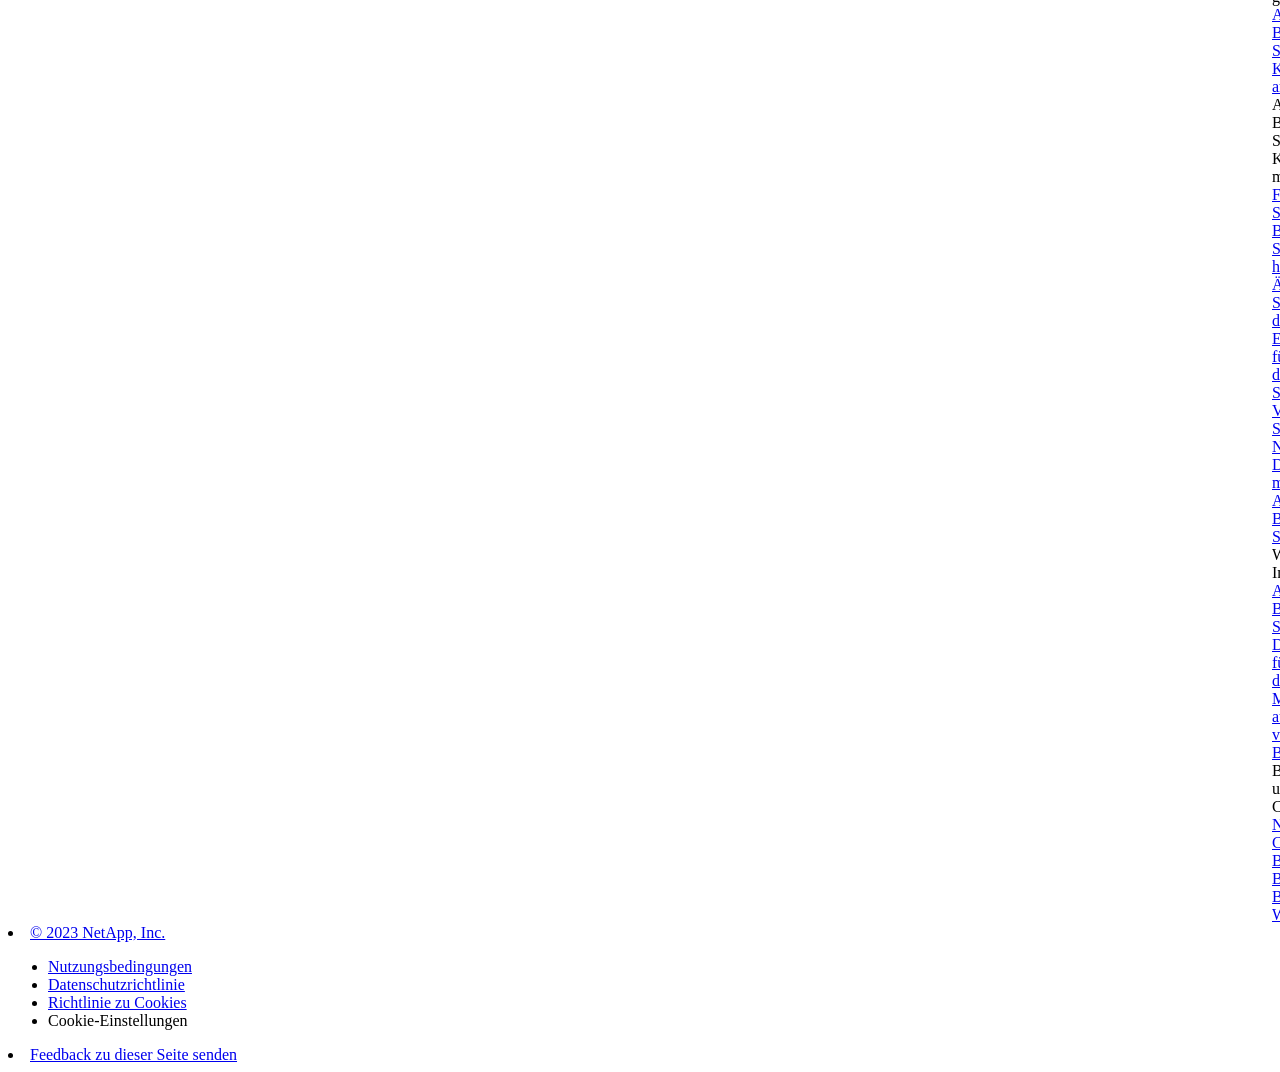
==== commit d9ed7e79: "Built from e2bb3a3 NetAppDocs/netappdocs-build@be8ef0b9cd8c529ac7e777b02defdfe8e4872c66" ====
--- a/index.html
+++ b/index.html
@@ -22,15 +22,13 @@
 
   <!-- RSS Feed --><link rel="alternate" type="application/rss+xml" title="NetApp Documentation" href="/de-de/bluexp-blob-storage/feed.xml"><!-- CSS Definitions: NetApp CSS should be defined after generic css -->
 
-  <!-- Elastic Search -->
-  <link rel="stylesheet" href="//cdn.jsdelivr.net/searchkit/0.10.0/theme.css">
 
   <!-- Combined CSS -->
-  <link rel="stylesheet" type="text/css" href="/de-de/bluexp-blob-storage/css/netappdocs.css">
-
-  
-  <link rel="stylesheet" href="/de-de/bluexp-blob-storage/css/landing-page.css" type="text/css">
-  <link rel="stylesheet" href="/de-de/bluexp-blob-storage/css/tabbed-blocks.css" type="text/css">
+  <link rel="stylesheet" type="text/css" href="/de-de/bluexp-blob-storage/css/ie-netappdocs.css">
+
+  
+  <link rel="stylesheet" href="/de-de/bluexp-blob-storage/css/ie-landing-page.css" type="text/css">
+  <link rel="stylesheet" href="/de-de/bluexp-blob-storage/css/ie-tabbed-blocks.css" type="text/css">
   <!-- Canonical url -->
   <link rel="canonical" href="https://docs.netapp.com/de-de/bluexp-blob-storage/" />
   <link rel="alternate" hreflang="x-default" href="https://docs.netapp.com/us-en/bluexp-blob-storage/" />
@@ -43,114 +41,49 @@
   <link rel="alternate" hreflang="es" href="https://docs.netapp.com/es-es/bluexp-blob-storage/" />
   <link rel="alternate" hreflang="fr" href="https://docs.netapp.com/fr-fr/bluexp-blob-storage/" />
   <link rel="alternate" hreflang="it" href="https://docs.netapp.com/it-it/bluexp-blob-storage/" />
-  <link rel='stylesheet' href='/de-de/bluexp-blob-storage/css/na-feature.css' type='text/css'><!-- Top level site integrations --><script>
-    function addAdobeLaunch(adobeId) {
-      var head = document.getElementsByTagName('head')[0];
-      var adobe = document.createElement("script");
-      adobe.type = "text/plain";
-      adobe.className = "optanon-category-C0002";
-      adobe.src = "//assets.adobedtm.com/60287eadf1ee/c284da483c83/"+adobeId+".min.js";
-      head.appendChild(adobe);
-    }
-
-    function addGoogleAnalytics(gtagId) {
-      var google = document.createElement("script");
-      google.type = "text/plain";
-      google.className = "optanon-category-C0002";
-      google.src = "https://www.googletagmanager.com/gtag/js?id="+gtagId;
-      var head = document.getElementsByTagName('head')[0];
-      head.appendChild(google);
-
-      window.dataLayer = window.dataLayer || [];
-      function gtag(){dataLayer.push(arguments);}
-      gtag('js', new Date());
-      gtag('config', gtagId);
-    }
-
-    function addConsent(consentId) {
-      var head = document.getElementsByTagName('head')[0];
-      var onetrustConsent = document.createElement("script");
-      onetrustConsent.type = "text/javascript";
-      onetrustConsent.src = "https://cdn.cookielaw.org/consent/"+consentId+"/OtAutoBlock.js";
-      head.appendChild(onetrustConsent);
-
-      var onetrustScript = document.createElement("script");
-      onetrustScript.type = "text/javascript";
-      onetrustScript.src = "https://cdn.cookielaw.org/scripttemplates/otSDKStub.js";
-      onetrustScript.charset = "UTF-8";
-      onetrustScript.dataset.documentLanguage = "true";
-      onetrustScript.dataset.domainScript = consentId;
-      head.appendChild(onetrustScript);
-    }addConsent("72570c5c-fe30-465f-b0e0-b77f7fb4ae34");
-    addAdobeLaunch("launch-e9ff3acac59f");
-    addGoogleAnalytics("UA-81697994-3");function OptanonWrapper() { }
+  <!-- Top level site integrations -->
+<script type="text/javascript" src="https://cdn.cookielaw.org/consent/72570c5c-fe30-465f-b0e0-b77f7fb4ae34/OtAutoBlock.js"></script>
+    <script type="text/javascript" src="https://cdn.cookielaw.org/scripttemplates/otSDKStub.js" charset="UTF-8" data-document-language="true" data-domain-script="72570c5c-fe30-465f-b0e0-b77f7fb4ae34"></script>
+    <script type="text/javascript">function OptanonWrapper() { }</script>
+    <script type="text/plain" class="optanon-category-C0002" src="https://assets.adobedtm.com/60287eadf1ee/c284da483c83/launch-e9ff3acac59f.min.js"></script>
+    <script class="optanon-category-C0001">(function(w,d,s,l,i){w[l]=w[l]||[];w[l].push({'gtm.start':
+        new Date().getTime(),event:'gtm.js'});var f=d.getElementsByTagName(s)[0],
+        j=d.createElement(s),dl=l!='dataLayer'?'&l='+l:'';j.setAttributeNode(d.createAttribute('data-ot-ignore'));j.setAttribute('class','optanon-category-C0001');j.async=true;
+        j.src='https://www.googletagmanager.com/gtm.js?id='+i+dl+'';f.parentNode.insertBefore(j,f);
+        })(window,document,'script','dataLayer','GTM-MD73T9M');</script>
+
+  <script src="https://cdnjs.cloudflare.com/ajax/libs/jquery/2.1.4/jquery.min.js"></script>
+  
+  <script>
+    $(document).ready(function() {
+      const MASTHEAD_OFFSET = 65;
+      const SECTIONS = $("main h2, main h3");
+      // PAGE NAV - Init
+      if (SECTIONS.length == 0) {
+        // remove if there is no elements
+        /*
+        $("#ie-right-navbar").remove();
+        $("#ie-right-navbar-collapse").remove();
+        */
+      } else {
+        $(".page-nav-title").css('display', 'block');
+        for (var i = 0; i < SECTIONS.length; i++) {
+          var sectionId = $(SECTIONS[i]).attr('id');
+          var sectionName = $(SECTIONS[i]).text();
+          var subClass = $(SECTIONS[i]).is("h3") ? ' page-nav__sublink' : '';
+          $("#page-menu").append('<li class="page-nav-item"><a href="#' + sectionId + '" class="page-nav__link' + subClass + '">' + sectionName + '</a></li>');
+        }
+        $(".page-nav__link").first().addClass('page-nav__link--active');
+      }
+    });
   </script>
-  <script src="https://cdnjs.cloudflare.com/ajax/libs/jquery/2.1.4/jquery.min.js"></script>
+  
   <script src="https://cdnjs.cloudflare.com/ajax/libs/jquery-cookie/1.4.1/jquery.cookie.min.js"></script>
 
   <!-- Used for Product Family Page Sidebar Visibility --><!-- Used to import Promise for IE. Required for SearchKit -->
-  <script src="https://cdnjs.cloudflare.com/ajax/libs/bluebird/3.3.5/bluebird.min.js"></script><script src='/de-de/bluexp-blob-storage/js/na-search.js'></script><script src='/de-de/bluexp-blob-storage/js/na-pagenav.js'></script><script src='/de-de/bluexp-blob-storage/js/na-utility.js'></script>
- <!--  
-  <link rel='stylesheet' href='/de-de/bluexp-blob-storage/css/prism.css' type='text/css'>
-  <link rel='stylesheet' href='/de-de/bluexp-blob-storage/css/prism-netapp.css' type='text/css'>
- -->
-
-  <!-- <script src='/de-de/bluexp-blob-storage/js/na-utility.js'></script> -->
-  <script src='/de-de/bluexp-blob-storage/js/clouddocs.js'></script>
-  <script src='/de-de/bluexp-blob-storage/js/jquery.navgoco.min.js'></script>
-  <script src="https://maxcdn.bootstrapcdn.com/bootstrap/3.3.7/js/bootstrap.min.js" integrity="sha384-Tc5IQib027qvyjSMfHjOMaLkfuWVxZxUPnCJA7l2mCWNIpG9mGCD8wGNIcPD7Txa" crossorigin="anonymous"></script>
-  <!-- <script src='/de-de/bluexp-blob-storage/js/toc.js'></script> -->
-  <!-- <script src='/de-de/bluexp-blob-storage/js/customscripts.js'></script> --><script>
-      $(document).ready(function() {
-          
-          var collapseOnInit = true;
-          
-
-          var navSettings = {
-              "caretHtml": '',
-              "accordion": collapseOnInit,
-              "openClass": 'active', // open
-              "save": false, // leave false or nav highlighting doesn't work right
-              "cookie": {
-                  "name": 'navgoco',
-                  "expires": false,
-                  "path": '/'
-              },
-              "slide": {
-                  "duration": 400,
-                  "easing": 'swing'
-              }
-          };
-
-          // Initialize navgoco with default options
-          $("#mysidebar").navgoco(navSettings);
-          
-
-          $("#collapseAll").click(function(e) {
-              e.preventDefault();
-              $("#mysidebar").navgoco('toggle', false);
-          });
-
-          $("#expandAll").click(function(e) {
-              e.preventDefault();
-              $("#mysidebar").navgoco('toggle', true);
-          });
-
-          $(".sidebar-nav-container").on("scroll", function() {
-            $.cookie("sidebarScroll", $(".sidebar-nav-container").scrollTop(), {
-              path    : "/de-de/bluexp-blob-storage"  
-            });
-          });
-          $(function() {
-            if ($.cookie("sidebarScroll")) {
-              $(".sidebar-nav-container").scrollTop($.cookie("sidebarScroll"));
-            }
-          });
-
-      });
-
-  </script>
-  <script>
+  <script src="https://cdnjs.cloudflare.com/ajax/libs/bluebird/3.3.5/bluebird.min.js"></script><script src='/de-de/bluexp-blob-storage/js/na-search.js'></script><script src='/de-de/bluexp-blob-storage/js/ie-clouddocs.js'></script>
+  <script src="https://maxcdn.bootstrapcdn.com/bootstrap/3.3.7/js/bootstrap.min.js" integrity="sha384-Tc5IQib027qvyjSMfHjOMaLkfuWVxZxUPnCJA7l2mCWNIpG9mGCD8wGNIcPD7Txa" crossorigin="anonymous"></script><script>
+    /*
       $(document).ready(function() {
           $("#tg-sb-link").click(function() {
               $("#tg-sb-sidebar").toggle();
@@ -160,190 +93,505 @@
               $("#tg-sb-icon").toggleClass('fa-toggle-off');
           });
       });
+      */
   </script>
   <script src='/de-de/bluexp-blob-storage/js/custom-dropdown.js'></script>
   <script src='/de-de/bluexp-blob-storage/js/FileSaver.min.js'></script>
   <script src='/de-de/bluexp-blob-storage/js/jszip-utils.min.js'></script>
-  <script src='/de-de/bluexp-blob-storage/js/jszip.min.js'></script>
-  <!-- <script src='/de-de/bluexp-blob-storage/js/pdf-ux.js'></script> -->
-</head>
-
-
-  <body class role="document" data-flavor="">
-    <div id="page" class="n-off-canvas-menu">
-      <div class="n-off-canvas-menu__menu"><!--TODO: Add offcanvas code --></div>
-      <div class="n-off-canvas-menu__content-wrap">
-        <header class="site-header" id="banner">
-  
-  <!-- Start Page Toolbar -->
-  
-  <div class="page-nav-toolbar"><div class="page-nav-contribute"><a target="_blank" href="https://github.com/NetAppDocs/bluexp-blob-storage.de-de/issues/new?template=new-from-page.yml&page-url=https://docs.netapp.com/de-de/bluexp-blob-storage/index.html&page-title=Azure Blob Storage-Dokumentation" class="page-nav-contribute-link" role="button"><img src="/de-de/bluexp-blob-storage/images/discuss-sm.svg" alt="" class="github-icon" />Dokumentationsänderungen beantragen</a><a target="_blank" href="https://github.com/NetAppDocs/bluexp-blob-storage/blob/main/index.adoc" class="page-nav-contribute-link" role="button"><img src="/de-de/bluexp-blob-storage/images/edit-sm.svg" alt="" class="github-icon" />In GitHub bearbeiten</a><a target="_blank" href="https://docs.netapp.com/us-en/contribute/" class="page-nav-contribute-link"  ><img src="/de-de/bluexp-blob-storage/images/article-sm.svg" alt="" class="github-icon" />Leitfaden für Beitragende</a></div>
-    <div class="page-nav-container">
-      <nav class="page-nav-fixed">
-        <div class="page-nav-title">AUF DIESER SEITE</div>
-        <div class="page-nav-links">
-          <ul class="page-nav-inner" id="page-menu"></ul>
-        </div>
-      </nav>
-    </div>
-  </div>
-  
-  
-  <!-- Start top_hat -->
-  <div class="n-top-hat">
-    <div class="n-container">
-      <div class="n-top-hat__cross-property-nav">
-        <ul class="n-top-hat__list">
-          <li class="n-top-hat__list-item">
-            <a href="https://www.netapp.com/products-a-z/" class="n-top-hat__link">Produkt und Lösungen</a>
-          </li>
-          <li class="n-top-hat__list-item">
-            <a href="https://www.netapp.com/support-and-training/netapp-university/" class="n-top-hat__link">Support und Schulung</a>
-          </li>
-          <li class="n-top-hat__list-item">
-            <a href="https://cloud.netapp.com" class="n-top-hat__link">Cloud Central</a>
-          </li>
-          <li class="n-top-hat__list-item">
-            <a href="https://community.netapp.com/" class="n-top-hat__link">Community</a>
-          </li>
-          <li class="n-top-hat__list-item">
-            <a href="https://blog.netapp.com/" class="n-top-hat__link">Blog</a>
-          </li>
-          <li class="n-top-hat__list-item">
-            <a href="https://customers.netapp.com/en/" class="n-top-hat__link">Kundenberichte</a>
-          </li>
-        </ul>
-      </div>
-      <div class="n-top-hat__utils">
-        <ul class="n-top-hat__list">
-          <li class="n-top-hat__list-item">
-            <a href="https://www.netapp.com/company/contact-us/" target="_self" class="n-top-hat__link" data-ntap-ui="contact-us">Kontakt</a>
-          </li>
-        </ul>
-      </div>
-    </div>
-  </div>
-  <!-- End top_hat -->
-
-  <!-- Start property bar -->
-  <style>
-    .n-property-navigation-bar__menus--desktop-experience .n-menu--mega__default-content__heading span {
-    color: #34B0FF;
-    }
-  </style>
-  <div class="n-property-bar " data-ntap-ui="sticky-nav">
-    <div class="n-property-bar__inner-wrap">
-      <div class="n-property-bar__menu-toggle">
-        <a href="#" class="n-property-bar__menu-toggle-link">
-          <span class="n-property-bar__menu-toggle-text">Menu</span>
-          <svg class="n-icon-bars n-property-bar__menu-toggle-icon" aria-labelledby="title">
-            <title>bars</title>
-            <use xlink:href="/de-de/bluexp-blob-storage/images/sprite.svg#bars"></use>
-          </svg>
-        </a>
-      </div>
-      <div class="n-property-bar__property-mark ">
-        <a href="https://www.netapp.com" class="n-property-bar__property-link">
-          <div class="n-property-bar__logo">
-            <svg class="n-icon-netapp-mark n-icon-netapp-mark n-property-bar__netapp-mark-icon" aria-labelledby="title">
-              <title>netapp-mark</title>
-              <use xlink:href="/de-de/bluexp-blob-storage/images/sprite.svg#netapp-mark"></use>
-            </svg>
-            <svg class="n-icon-netapp-logo n-property-bar__logo-svg" aria-labelledby="title">
-              <title>netapp-logo</title>
-              <use xlink:href="/de-de/bluexp-blob-storage/images/sprite.svg#netapp-logo"></use>
-            </svg>
-          </div>
-        </a>
-      </div>
-
-      
-      
-      
-      <div class="search-property-bar">
-        <div id="search-demo-container" class="searchbox n-property-bar__search">
-          <div id="react-search" 
-          data-search-html="/de-de/bluexp-blob-storage/search.html"
-          data-type="widget" 
-          data-placeholder="Dokumentation durchsuchen"
-          data-no-results-found="Keine Ergebnisse für {query} gefunden"
-          data-did-you-mean="Nach {suggestion} suchen."
-          data-no-results-found-did-you-mean="Keine Ergebnisse für {query} gefunden. Meinten Sie {suggestion}?"
-          data-results-found="{hitCount} Ergebnisse gefunden"
-          data-error-message="Beim Abrufen Ihrer Ergebnisse ist leider ein Problem aufgetreten. Bitte versuchen Sie es erneut."
-          data-error-reset="Suche zurücksetzen"
-          data-sk-es-pf-indexes=""
-          data-flavor=""></div>
-          <button class="n-property-bar__search-toggle-button" type="button">
-            <svg class="n-icon-search n-property-bar__search-toggle-button-icon" aria-labelledby="title">
-              <title>search</title>
-              <use xmlns:xlink="http://www.w3.org/1999/xlink" xlink:href="/de-de/bluexp-blob-storage/images/sprite.svg#search"></use>
-            </svg>
-          </button>
-        </div>
-      </div>
-      
-    </div>
-  </div>
-  <div class="n-property-bar__toolbar">
-    <!-- Start Language Selector --><div id="language-dropdown" class="custom-dropdown custom-dropdown-lang">
-      <div class="custom-dropdown-select custom-dropdown-select-lang">
-      <span class="lang-name">Deutsch</span>
-          <svg class="n-globe__icon" aria-labelledby="title">
-            <title>globe</title>
-            <use xmlns:xlink="http://www.w3.org/1999/xlink" xlink:href="/de-de/bluexp-blob-storage/images/sprite.svg#globe"></use>
-          </svg>
-        </button>
-      </div>
-
-      <ul class="custom-dropdown-menu"><li>
-          <a href="https://docs.netapp.com/de-de/bluexp-blob-storage/index.html" target="_self"><span translate="no" class="notranslate">Deutsch</span></a>
-        </li><li>
-          <a href="https://docs.netapp.com/us-en/bluexp-blob-storage/index.html" target="_self"><span translate="no" class="notranslate">English</span></a>
-        </li><li>
-          <a href="https://docs.netapp.com/ja-jp/bluexp-blob-storage/index.html" target="_self"><span translate="no" class="notranslate">日本語</span></a>
-        </li><li>
-          <a href="https://docs.netapp.com/ko-kr/bluexp-blob-storage/index.html" target="_self"><span translate="no" class="notranslate">한국어</span></a>
-        </li><li>
-          <a href="https://docs.netapp.com/zh-cn/bluexp-blob-storage/index.html" target="_self"><span translate="no" class="notranslate">简体中文</span></a>
-        </li><li>
-          <a href="https://docs.netapp.com/zh-tw/bluexp-blob-storage/index.html" target="_self"><span translate="no" class="notranslate">繁體中文</span></a>
-        </li><li>
-          <a href="https://docs.netapp.com/es-es/bluexp-blob-storage/index.html" target="_self"><span translate="no" class="notranslate">Español</span></a>
-        </li><li>
-          <a href="https://docs.netapp.com/fr-fr/bluexp-blob-storage/index.html" target="_self"><span translate="no" class="notranslate">Français</span></a>
-        </li><li>
-          <a href="https://docs.netapp.com/it-it/bluexp-blob-storage/index.html" target="_self"><span translate="no" class="notranslate">Italiano</span></a>
-        </li></ul>
-    </div>
-    <!-- End Language Selector -->
-
-    <div class="n-property-bar__cta"></div>
-  </div>
-  <!-- End property bar -->
-</header>
-
+  <script src='/de-de/bluexp-blob-storage/js/jszip.min.js'></script><script src='/de-de/bluexp-blob-storage/js/ie-pdf-ux.js'></script></head>
+
+
+  <body class role="document" data-flavor=""><noscript><iframe src="https://www.googletagmanager.com/ns.html?id=GTM-MD73T9M"
+      height="0" width="0" style="display:none;visibility:hidden"></iframe></noscript><div id="page" class="">
+      <div id="ie-phone-menu" class=""></div>
+      <div id="ie-content-wrap" class="">
+        <nav id="ie-new-header">
+    <ul>
+        <li id="ie-phone-menu-button">
+            <a href="#">
+                <image id="" src="/de-de/bluexp-blob-storage/images/hamburger.svg" alt="menu" />
+            </a>
+        </li>
+
+        <li>
+            <a href="https://www.netapp.com/de/index.aspx">
+                <image id="ie-header-logo" src="/de-de/bluexp-blob-storage/images/netapp_logo.svg" alt="netapp" />
+            </a>
+        </li>
+        <li id="ie-header-docs">
+            <a href="https://www.netapp.com/de/support-and-training/documentation/">Dokumente</a>
+        </li>
+
+        <!-- Empty container to push header left with or without lang selector -->
+        <li id="empty-container" style="margin-left: auto">
+        </li>
+        <!-- Start Language Selector --><li id="ie-language-dropdown">
+            <div id="language-dropdown" class="custom-dropdown custom-dropdown-lang">
+                <div class="custom-dropdown-select custom-dropdown-select-lang">
+                    <img src="/de-de/bluexp-blob-storage/images/language_white_24dp.svg" class="n-globe__icon" />
+                    <span class="lang-name">Deutsch</span>
+                    <img src="/de-de/bluexp-blob-storage/images/dropdown-arrow.svg" alt="" class="custom-icon chevrondown header invisible" />
+                    <img src="/de-de/bluexp-blob-storage/images/dropdown-arrow.svg" alt="" class="custom-icon chevronup header" />
+                    </button>
+                </div>
+
+                <ul class="custom-dropdown-menu"><li>
+                        <a href="https://docs.netapp.com/de-de/bluexp-blob-storage/index.html"
+                            target="_self"><span translate="no" class="notranslate">Deutsch</span></a>
+                    </li><li>
+                        <a href="https://docs.netapp.com/us-en/bluexp-blob-storage/index.html"
+                            target="_self"><span translate="no" class="notranslate">English</span></a>
+                    </li><li>
+                        <a href="https://docs.netapp.com/ja-jp/bluexp-blob-storage/index.html"
+                            target="_self"><span translate="no" class="notranslate">日本語</span></a>
+                    </li><li>
+                        <a href="https://docs.netapp.com/ko-kr/bluexp-blob-storage/index.html"
+                            target="_self"><span translate="no" class="notranslate">한국어</span></a>
+                    </li><li>
+                        <a href="https://docs.netapp.com/zh-cn/bluexp-blob-storage/index.html"
+                            target="_self"><span translate="no" class="notranslate">简体中文</span></a>
+                    </li><li>
+                        <a href="https://docs.netapp.com/zh-tw/bluexp-blob-storage/index.html"
+                            target="_self"><span translate="no" class="notranslate">繁體中文</span></a>
+                    </li><li>
+                        <a href="https://docs.netapp.com/es-es/bluexp-blob-storage/index.html"
+                            target="_self"><span translate="no" class="notranslate">Español</span></a>
+                    </li><li>
+                        <a href="https://docs.netapp.com/fr-fr/bluexp-blob-storage/index.html"
+                            target="_self"><span translate="no" class="notranslate">Français</span></a>
+                    </li><li>
+                        <a href="https://docs.netapp.com/it-it/bluexp-blob-storage/index.html"
+                            target="_self"><span translate="no" class="notranslate">Italiano</span></a>
+                    </li></ul>
+            </div>
+            </li>
+        <!-- End Language Selector -->
+
+
+        <li id="ie-allnetapp">
+            <div id="allnetapp-dropdown" class="custom-dropdown custom-dropdown-allnetapp">
+                <div class="custom-dropdown-select custom-dropdown-select-allnetapp">
+                    <img src="/de-de/bluexp-blob-storage/images/apps_white_24dp.svg" alt="" class="allnetapp-icon" />
+                    <span class="allnetapp-name">NetApp Komplettlösung</span>
+                    <img src="/de-de/bluexp-blob-storage/images/dropdown-arrow.svg" alt="" class="custom-icon chevrondown header invisible" />
+                    <img src="/de-de/bluexp-blob-storage/images/dropdown-arrow.svg" alt="" class="custom-icon chevronup header" />
+                    </button>
+                </div>
+
+                <ul class="custom-dropdown-menu allnetapp-dropdown">
+                    <li>
+                        <a href="https://bluexp.netapp.com/de/"
+                            target="_self"><span translate="no" class="notranslate">BlueXP</span></a>
+                    </li>
+                    <li>
+                        <a href="https://mysupport.netapp.com/site/"
+                            target="_self"><span translate="no" class="notranslate">Support</span></a>
+                    </li>
+                    <li>
+                        <a href="https://kb.netapp.com/"
+                            target="_self"><span translate="no" class="notranslate">Knowledge Base</span></a>
+                    </li>
+                    <li>
+                        <a href="https://www.netapp.com/de/support-and-training/netapp-learning-services/"
+                            target="_self"><span translate="no" class="notranslate">Training</span></a>
+                    </li>
+                </ul>
+            </div>
+
+        </li>
+
+    </ul>
+</nav>
 
         <main id="n-main-content" class="n-main-content">
           <!-- Start Documentation Content -->
 <div class="ie-main">
-  <!-- Sidebar Column -->
-  
-  <div class="col-md-3" id="sidebar-height">
-      <button id="btn-sidebar-collapse" onclick="hideSidebar()"><img src="/de-de/bluexp-blob-storage/images/collapse.png" alt="Navigationsbereich reduzieren"></button>
-      <div class="n-pdf-header">
-  <a id="toggleButtonPdf" class="n-pdf-button" type="button">
-    <img src="/de-de/bluexp-blob-storage/images/pdf.png" alt="" width="16" height="16"/>verfügbare PDFs<span>
-    </span>
-  </a>
+
+<div id="ie-new-sidebar-collapse" style="display: none">
+    <img id="sidebar-expand" class="ie-searchbox-icon" src="/de-de/bluexp-blob-storage/images/double_arrow.svg" alt="" />
 </div>
-<div class="n-pdf-body-container">
-  <ul id="toggleContainerPdf" class="n-pdf-body" style="display:none;"><li class="pdf-ux-container">
+<div id="ie-new-sidebar">
+    <div id="ie-product-identity-lockup">
+        <div id="sidebar-collapse" class="">
+            <img src="/de-de/bluexp-blob-storage/images/double_arrow.svg" alt="" />
+        </div>
+        <div id="ie-breadcrumb" class="">
+  <ul class="ie-breadcrumb">
+    <li class="">
+      <a href="https://docs.netapp.com">Gesamte Dokumentation</a>
+    </li>
+    
+    
+    <li class="">
+      <a href="https://docs.netapp.com/us-en/cloud/">Cloud-Dokumentation</a>
+    </li>
+    
+
+    
+    <li class="">
+      <a href="https://docs.netapp.com/de-de/bluexp-family/">
+        BlueXP
+      </a>
+    </li>
+    
+  </ul>
+  
+  <div class="ie-product-name" >
+    <!--<a href="/de-de/bluexp-blob-storage/">-->
+      Azure Blob storage
+    <!--</a>-->
+  </div>
+</div>
+
+            
+
         
         
+
+<div id="ie-searchbox" class="ie-searchbox-sidebar ">
+    <img class="ie-searchbox-icon" src="/de-de/bluexp-blob-storage/images/loupe.svg" alt=""/>
+    <div id="react-search" 
+        data-search-html="/de-de/bluexp-blob-storage/search.html" 
+        data-type="widget"
+        data-placeholder="Dokumentation durchsuchen"
+        data-no-results-found="Keine Ergebnisse gefunden für {query}"
+        data-did-you-mean="Suchen Sie nach {suggestion}."
+        data-no-results-found-did-you-mean="Es wurden keine Ergebnisse für {query} gefunden. Meinten Sie {suggestion}?"
+        data-results-found="{hitCount} Ergebnisse gefunden"
+        data-error-message="Es ist ein Fehler aufgetreten. Bitte versuchen Sie es erneut."
+        data-error-reset="Suche zurücksetzen"
+        data-sk-es-pf-indexes="" 
+        data-flavor="">
+    </div>
+</div>
         
-        <a target="_blank" href="/de-de/bluexp-blob-storage/pdfs/fullsite-sidebar/Azure_Blob_Storage_Dokumentation.pdf" >
-          <img src="/de-de/bluexp-blob-storage/images/pdf.png" alt="" width="16" height="16"/>PDF dieser Dokumentationsseite</a>
+    </div>
+    <div id="ie-new-toc"><script>
+  let sidebarAccordion = true;
+
+  /* specific css rules for Mac */
+  if(navigator.platform.match('Mac') !== null) {
+    document.body.setAttribute('class', 'OSX');
+  }
+
+</script>
+
+<div id="ie-sidebar-container">
+  <ul id="ie-sidebar-list" ><li 
+      data-pdf-exists="true" 
+      data-pdf-filename="Azure Blob Storage-Dokumentation"
+      data-li-level="1#" 
+      class="  ie-sidebar-selected    "
+      dale-page-url="/index.html" 
+      dale-entry-url="/index.html" 
+    ><a class="ie-sidebar-menuitem-1 " href="/de-de/bluexp-blob-storage/index.html">
+        Azure Blob Storage-Dokumentation
+      </a></li><li 
+      data-pdf-exists="true" 
+      data-pdf-filename="Versionshinweise"
+      data-li-level="1#" 
+      class="   "
+      dale-page-url="/index.html" 
+      dale-entry-url="/whats-new.html" 
+    ><a class="ie-sidebar-menuitem-1 " href="/de-de/bluexp-blob-storage/whats-new.html">
+        Versionshinweise
+      </a></li><li 
+      data-pdf-exists="true" 
+      data-pdf-filename="Los geht's"
+      data-li-level="1" 
+      class=" sidebar-folder    "
+      dale-page-url="/index.html" 
+      dale-entry-url="" 
+    ><a class="ie-sidebar-menuitem-1  ie-sidebar-button " href="#">
+        <img class="ie-sidebar-icon ie-sidebar-button open" src="/de-de/bluexp-blob-storage/images/link_expand.svg" alt="" />
+        <img class="ie-sidebar-icon ie-sidebar-button close" src="/de-de/bluexp-blob-storage/images/link_collapse.svg" alt="" />
+        <!--<div class="" style="display: inline;"> Los geht's</div>-->
+         Los geht's
+      </a>
+      <ul class="">
+        <li 
+      data-pdf-exists="true" 
+      data-pdf-filename="Azure Blob Storage-Konten anzeigen"
+      data-li-level="2#" 
+      class="   "
+      dale-page-url="/index.html" 
+      dale-entry-url="/task-view-azure-blob-storage.html" 
+    ><a class="ie-sidebar-menuitem-2 " href="/de-de/bluexp-blob-storage/task-view-azure-blob-storage.html">
+        Azure Blob Storage-Konten anzeigen
+      </a></li></ul></li><li 
+      data-pdf-exists="true" 
+      data-pdf-filename="Azure Blob Storage-Konten managen"
+      data-li-level="1" 
+      class=" sidebar-folder    "
+      dale-page-url="/index.html" 
+      dale-entry-url="" 
+    ><a class="ie-sidebar-menuitem-1  ie-sidebar-button " href="#">
+        <img class="ie-sidebar-icon ie-sidebar-button open" src="/de-de/bluexp-blob-storage/images/link_expand.svg" alt="" />
+        <img class="ie-sidebar-icon ie-sidebar-button close" src="/de-de/bluexp-blob-storage/images/link_collapse.svg" alt="" />
+        <!--<div class="" style="display: inline;"> Azure Blob Storage-Konten managen</div>-->
+         Azure Blob Storage-Konten managen
+      </a>
+      <ul class="">
+        <li 
+      data-pdf-exists="true" 
+      data-pdf-filename="Fügen Sie neue Speicherkonten hinzu"
+      data-li-level="2#" 
+      class="   "
+      dale-page-url="/index.html" 
+      dale-entry-url="/task-add-blob-storage.html" 
+    ><a class="ie-sidebar-menuitem-2 " href="/de-de/bluexp-blob-storage/task-add-blob-storage.html">
+        Fügen Sie neue Speicherkonten hinzu
+      </a></li><li 
+      data-pdf-exists="true" 
+      data-pdf-filename="Ändern Sie die Einstellungen für Speicherkonten"
+      data-li-level="2#" 
+      class="   "
+      dale-page-url="/index.html" 
+      dale-entry-url="/task-change-blob-storage-settings.html" 
+    ><a class="ie-sidebar-menuitem-2 " href="/de-de/bluexp-blob-storage/task-change-blob-storage-settings.html">
+        Ändern Sie die Einstellungen für Speicherkonten
+      </a></li><li 
+      data-pdf-exists="true" 
+      data-pdf-filename="Verwenden Sie NetApp Datenservices mit Azure Blob Storage"
+      data-li-level="2#" 
+      class="   "
+      dale-page-url="/index.html" 
+      dale-entry-url="/task-blob-enable-data-services.html" 
+    ><a class="ie-sidebar-menuitem-2 " href="/de-de/bluexp-blob-storage/task-blob-enable-data-services.html">
+        Verwenden Sie NetApp Datenservices mit Azure Blob Storage
+      </a></li></ul></li><li 
+      data-pdf-exists="true" 
+      data-pdf-filename="Wissen und Support"
+      data-li-level="1" 
+      class=" sidebar-folder    "
+      dale-page-url="/index.html" 
+      dale-entry-url="" 
+    ><a class="ie-sidebar-menuitem-1  ie-sidebar-button " href="#">
+        <img class="ie-sidebar-icon ie-sidebar-button open" src="/de-de/bluexp-blob-storage/images/link_expand.svg" alt="" />
+        <img class="ie-sidebar-icon ie-sidebar-button close" src="/de-de/bluexp-blob-storage/images/link_collapse.svg" alt="" />
+        <!--<div class="" style="display: inline;"> Wissen und Support</div>-->
+         Wissen und Support
+      </a>
+      <ul class="">
+        <li 
+      data-pdf-exists="true" 
+      data-pdf-filename="Für den Support anmelden"
+      data-li-level="2#" 
+      class="   "
+      dale-page-url="/index.html" 
+      dale-entry-url="/task-support-registration.html" 
+    ><a class="ie-sidebar-menuitem-2 " href="/de-de/bluexp-blob-storage/task-support-registration.html">
+        Für den Support anmelden
+      </a></li><li 
+      data-pdf-exists="true" 
+      data-pdf-filename="Holen Sie sich Hilfe"
+      data-li-level="2#" 
+      class="   "
+      dale-page-url="/index.html" 
+      dale-entry-url="/task-get-help.html" 
+    ><a class="ie-sidebar-menuitem-2 " href="/de-de/bluexp-blob-storage/task-get-help.html">
+        Holen Sie sich Hilfe
+      </a></li></ul></li><li 
+      data-pdf-exists="true" 
+      data-pdf-filename="Rechtliche Hinweise"
+      data-li-level="1#" 
+      class="   "
+      dale-page-url="/index.html" 
+      dale-entry-url="/legal-notices.html" 
+    ><a class="ie-sidebar-menuitem-1 " href="/de-de/bluexp-blob-storage/legal-notices.html">
+        Rechtliche Hinweise
+      </a></li></ul>
+</div>
+<script>
+
+  $(".ie-sidebar-button").click(function (e) {
+    e.preventDefault();
+    e.stopPropagation();
+
+    expandedLI = $('li.ie-sidebar-expand')
+
+    const li = $(this).closest("li");
+
+    const parentsLI = $(li).parents('li');
+
+    expandedLI.map(element => {
+      if (sidebarAccordion && !li.hasClass('ie-sidebar-expand') && jQuery.inArray(expandedLI[element], parentsLI) == -1) {
+        $(expandedLI[element]).toggleClass('ie-sidebar-expand');
+        $(expandedLI[element]).children("ul").animate({ height: 'toggle' }, 400, function () {
+          $(li).children("ul").toggleClass('ie-sidebar-open');
+
+        })
+      }
+
+    })
+
+    $(li).toggleClass('ie-sidebar-expand');
+    $(li).children("ul").animate({ height: 'toggle' }, 400, function () {
+      $(li).children("ul").toggleClass('ie-sidebar-open');
+    })
+  });
+
+
+  
+    $("li.ie-sidebar-selected").parents('ul').toggleClass("ie-sidebar-open");
+    $("li.ie-sidebar-selected").toggleClass("ie-sidebar-expand")
+    $("ul.ie-sidebar-open").parent().toggleClass("ie-sidebar-expand");
+    $("li.ie-sidebar-selected").children('ul').toggleClass("ie-sidebar-open")
+  
+  
+</script>
+    </div>
+</div>
+<script>
+
+    
+    let sidebarScrollTopPosition = 0;
+    $("#ie-new-toc").on("scroll", function () {
+        if (sidebarScrollTopPosition == 0) {
+            $.cookie("sidebarScroll", $("#ie-new-toc").scrollTop(), {
+                path: "/de-de/bluexp-blob-storage"
+            });
+        }
+
+        if ($("#ie-new-toc").scrollTop() > 0) {
+            $('#ie-product-identity-lockup').addClass('ie-addShadow');
+        } else {
+            $('#ie-product-identity-lockup').removeClass('ie-addShadow');
+        }
+    });
+
+    $(function () {
+        if ($.cookie("sidebarScroll")) {
+            $("#ie-new-toc").scrollTop($.cookie("sidebarScroll"));
+        }
+    });
+
+    function setSidebarBottom() {
+        const footerGap = PXinViewport($(".n-footer"));
+        document.getElementById("ie-new-sidebar").style.bottom = Math.max(0, footerGap) + "px";
+    }
+
+    window.onscroll = () => {
+        setSidebarBottom();
+    };
+
+    $("#sidebar-collapse").click(function (e) {
+        const sidebarWidth = $("#ie-new-sidebar").width() - $("#ie-new-sidebar-collapse").width();
+        e.preventDefault();
+        const width = $(".ie-content-pane").width();
+        const marginLeft = parseInt($(".ie-content-pane").css('marginLeft'));
+
+        if ($.cookie("sidebarScroll")) {
+            sidebarScrollTopPosition = $.cookie("sidebarScroll");
+        }
+
+        $("#ie-new-sidebar").animate({ width: 'toggle' }, 350, function () {
+            $("#ie-new-sidebar-collapse").show();
+            $("#ie-new-sidebar").removeClass("open")
+            $("#ie-new-sidebar").addClass("close")
+            $("#ie-new-sidebar").removeAttr("style")
+        });
+        $(".ie-content-pane").animate({ width: (width + sidebarWidth), marginLeft: (marginLeft - sidebarWidth) }, 350, function () {
+            resizeContent()
+        })
+
+    });
+    $("#sidebar-expand").click(function (e) {
+        const sidebarWidth = $("#ie-new-sidebar").width() - $("#ie-new-sidebar-collapse").width();
+        e.preventDefault();
+        const width = $(".ie-content-pane").width();
+        const marginLeft = parseInt($(".ie-content-pane").css('marginLeft'));
+
+        $("#ie-new-sidebar").animate({ width: 'toggle' }, 250, function () {
+            $('#ie-new-sidebar').css('display', 'flex');
+            $("#ie-new-sidebar-collapse").hide();
+            $("#ie-new-sidebar").removeClass("close")
+            $("#ie-new-sidebar").addClass("open")
+            setSidebarBottom();
+
+            if (sidebarScrollTopPosition != 0) {
+                $.cookie("sidebarScroll", sidebarScrollTopPosition, {
+                    path: "/de-de/bluexp-blob-storage"
+                })
+                $("#ie-new-toc").scrollTop(sidebarScrollTopPosition);
+                sidebarScrollTopPosition = 0;
+            }
+        });
+        $(".ie-content-pane").animate({ width: (width - sidebarWidth), 'marginLeft': (marginLeft + sidebarWidth) }, 250, function () {
+            resizeContent()
+        })
+    });
+    function resizeContent() {
+        const sidebarWidth = $("#ie-new-sidebar").width() - $("#ie-new-sidebar-collapse").width();
+        const rightNavbarVisible =  $("#ie-right-navbar").css('display') && $("#ie-right-navbar").css('display') != 'none';
+        const sidebarVisible = $("#ie-new-sidebar").css('display') != 'none';
+        const rightNavbarWidth = $("#ie-right-navbar").width();
+        const rightNavbarCollapseWidth = $("#ie-right-navbar-collapse").width();
+        const rightNavbarCollapseVisible = $("#ie-right-navbar-collapse").css('display') && $("#ie-right-navbar-collapse").css('display') != 'none';
+        
+        if (rightNavbarVisible && sidebarVisible) {
+            $(".ie-content-pane").width(`calc(100% - ${sidebarWidth + rightNavbarWidth}px)`)
+            $(".ie-content-pane").css('marginLeft', `${sidebarWidth}px`)
+        } else if (sidebarVisible) {
+            $(".ie-content-pane").css('marginLeft', `${sidebarWidth}px`)
+            if (rightNavbarCollapseVisible) {
+                $(".ie-content-pane").width(`calc(100% - ${sidebarWidth + rightNavbarCollapseWidth}px)`)
+            } else {
+                $(".ie-content-pane").width(`calc(100% - ${$("#ie-new-sidebar").width()}px)`)
+            }
+
+        } else if (rightNavbarVisible) {
+            $(".ie-content-pane").css('marginLeft', `${$("#ie-new-sidebar-collapse").width()}px`)
+            $(".ie-content-pane").width(`calc(100% - ${rightNavbarWidth}px)`)
+        } else {
+            $(".ie-content-pane").css('marginLeft', `${$("#ie-new-sidebar-collapse").width()}px`)
+            if (rightNavbarCollapseVisible) {
+                $(".ie-content-pane").width(`calc(100% - ${rightNavbarCollapseWidth}px)`);
+            } else {
+                $(".ie-content-pane").width(`calc(100% - ${$("#ie-new-sidebar-collapse").width()}px) `);
+            }
+            
+        }
+    }
+    $(window).on("resize load", function () {
+        setSidebarBottom();
+        resizeContent()
+    });
+
+
+</script>
+
+<div class="ie-content-pane ie-component-detail-content ie-component-detail-content--show-code">
+    <!-- Begin of page container --><article class="page-content" id="main">
+      <!-- include utility.html -->
+      <div class="ie-info-disclaimer">
+  <span>
+    <div class="ie-info-disclaimer-container">
+      <div class="ie-info-disclaimer-icon">
+        <img src="/de-de/bluexp-blob-storage/images/notification-icons.svg" class="luci-icon" alt="" />
+      </div>
+      <div class="ie-info-disclaimer-content">
+        <span> Die deutsche Sprachversion wurde als Serviceleistung für Sie durch maschinelle Übersetzung erstellt. Bei eventuellen Unstimmigkeiten hat die englische Sprachversion Vorrang. </span>
+      </div>
+      <div style="clear:both;"></div>
+    </div>
+  </span>
+</div><div class="ie-component-detail-heading-wrap landing">
+  <h1 class="ie-component-detail-heading">Azure Blob Storage-Dokumentation</h1>
+  
+    <div id="pdf-control-container">
+        <div class="n-pdf-header">
+            <a id="toggleButtonPdf" class="n-pdf-button" type="button">
+                <img class="adobe-icon" src="/de-de/bluexp-blob-storage/images/pdf-icon.png" alt="" width="16" height="16"/>PDFs<img src="/de-de/bluexp-blob-storage/images/dropdown-arrow.svg" class="custom-icon" alt="" />
+            </a>
+        </div>
+        <div class="n-pdf-body-container">
+            <ul id="toggleContainerPdf" class="n-pdf-body" style="display:none;"><li class="pdf-ux-container">
+                    
+                    
+                    
+                    <a target="_blank" class="pdf-download-link" href="/de-de/bluexp-blob-storage/pdfs/fullsite-sidebar/Azure_Blob_Storage_Dokumentation.pdf" >
+                    <img src="/de-de/bluexp-blob-storage/images/pdf-icon.png" alt="" width="16" height="16"/>PDF dieser Dokumentationssite</a>
     <ul class="subfolders" id="pdf-remove" style="display:none;"><li class="active"></li></ul>
   
 
@@ -357,12 +605,12 @@
           
           
           
-          <a target="_blank" 
+          <a target="_blank" class="pdf-download-link"
             
               href="/de-de/bluexp-blob-storage/pdfs/sidebar/Los_geht_s.pdf" 
             
           >
-            <img src="/de-de/bluexp-blob-storage/images/pdf.png" alt="" width="16" height="16"/>
+            <img src="/de-de/bluexp-blob-storage/images/pdf-icon.png" alt="" width="16" height="16"/>
             Los geht's
           </a>
           
@@ -382,12 +630,12 @@
           
           
           
-          <a target="_blank" 
+          <a target="_blank" class="pdf-download-link"
             
               href="/de-de/bluexp-blob-storage/pdfs/sidebar/Azure_Blob_Storage_Konten_managen.pdf" 
             
           >
-            <img src="/de-de/bluexp-blob-storage/images/pdf.png" alt="" width="16" height="16"/>
+            <img src="/de-de/bluexp-blob-storage/images/pdf-icon.png" alt="" width="16" height="16"/>
             Azure Blob Storage-Konten managen
           </a>
           
@@ -411,12 +659,12 @@
           
           
           
-          <a target="_blank" 
+          <a target="_blank" class="pdf-download-link"
             
               href="/de-de/bluexp-blob-storage/pdfs/sidebar/Wissen_und_Support.pdf" 
             
           >
-            <img src="/de-de/bluexp-blob-storage/images/pdf.png" alt="" width="16" height="16"/>
+            <img src="/de-de/bluexp-blob-storage/images/pdf-icon.png" alt="" width="16" height="16"/>
             Wissen und Support
           </a>
           
@@ -433,11 +681,11 @@
 
 
 </li></ul>
-  <div class="zip-pdf-link-container" style="display: none;">   
-    <a href="#" id="zipPdf">
-      <img src="/de-de/bluexp-blob-storage/images/pdf-zip.png" alt="" width="16" height="16"/>
-      <pre>Sammlung separater PDF-Dokumente<span class="zip-size"></span></pre>
-    </a><div id="zip-link-popup" class="hide">
+            <div class="zip-pdf-link-container" style="display: none;">   
+                <a href="#" id="zipPdf">
+                <img src="/de-de/bluexp-blob-storage/images/pdf-zip.png" alt="" width="16" height="16"/>
+                <pre>Sammlung separater PDF-Dokumente<span class="zip-size"></span></pre>
+                </a><div id="zip-link-popup" class="hide">
     <div class="inner-modal">
         <div class="downloading-progress">
             <div class="spinner"></div>
@@ -461,183 +709,57 @@
         $("#zip-link-popup .download-complete").addClass("hide");
     });
 </script></div>
-</div>
+        </div>
+    </div>        
 <script>
-  $("#toggleContainerPdf li.active:last-child").parents('ul.subfolders').toggle('display');
-  $("#toggleButtonPdf").click(function () {
+$("#toggleContainerPdf li.active:last-child").parents('ul.subfolders').toggle('display');
+$("#toggleButtonPdf").on('click', function(e){ 
+    e.stopPropagation();
     $("#toggleContainerPdf").toggle('display');
     $(".n-pdf-body-container .zip-pdf-link-container").toggle('display');
-  });
-</script><div class="prod-nav" id="product-nav">
-  <a target="_self" class="prod-fam-nav" href="https://docs.netapp.com/de-de/bluexp-family/"><img src="/de-de/bluexp-blob-storage/images/left_arrow.png" alt=""><pre>Alle BlueXP-Dokumentationen</pre></a>
-</div><div class="sidebar-nav-container" id="mysidebardiv">
-  <ul id="mysidebar" class="nav"><li 
-      data-pdf-exists="true" 
-      data-pdf-filename="Azure Blob Storage-Dokumentation"
-      data-li-level="1#" 
-      class="  active "
-    ><a class="na-navbar-padding" href="/de-de/bluexp-blob-storage/index.html">
-        Azure Blob Storage-Dokumentation
-      </a></li><li 
-      data-pdf-exists="true" 
-      data-pdf-filename="Versionshinweise"
-      data-li-level="1#" 
-      class=" "
-    ><a class="na-navbar-padding" href="/de-de/bluexp-blob-storage/whats-new.html">
-        Versionshinweise
-      </a></li><li 
-      data-pdf-exists="true" 
-      data-pdf-filename="Los geht's"
-      data-li-level="1" 
-      class="subfolders "
-    ><a href="#">
-        <div class="na-navbar-padding"> Los geht's</div>
-      </a>
-      <ul style="display: none;">
-        <li 
-      data-pdf-exists="true" 
-      data-pdf-filename="Azure Blob Storage-Konten anzeigen"
-      data-li-level="2#" 
-      class=" "
-    ><a class="na-navbar-padding" href="/de-de/bluexp-blob-storage/task-view-azure-blob-storage.html">
-        Azure Blob Storage-Konten anzeigen
-      </a></li></ul></li><li 
-      data-pdf-exists="true" 
-      data-pdf-filename="Azure Blob Storage-Konten managen"
-      data-li-level="1" 
-      class="subfolders "
-    ><a href="#">
-        <div class="na-navbar-padding"> Azure Blob Storage-Konten managen</div>
-      </a>
-      <ul style="display: none;">
-        <li 
-      data-pdf-exists="true" 
-      data-pdf-filename="Fügen Sie neue Speicherkonten hinzu"
-      data-li-level="2#" 
-      class=" "
-    ><a class="na-navbar-padding" href="/de-de/bluexp-blob-storage/task-add-blob-storage.html">
-        Fügen Sie neue Speicherkonten hinzu
-      </a></li><li 
-      data-pdf-exists="true" 
-      data-pdf-filename="Ändern Sie die Einstellungen für Speicherkonten"
-      data-li-level="2#" 
-      class=" "
-    ><a class="na-navbar-padding" href="/de-de/bluexp-blob-storage/task-change-blob-storage-settings.html">
-        Ändern Sie die Einstellungen für Speicherkonten
-      </a></li><li 
-      data-pdf-exists="true" 
-      data-pdf-filename="Verwenden Sie NetApp Datenservices mit Azure Blob Storage"
-      data-li-level="2#" 
-      class=" "
-    ><a class="na-navbar-padding" href="/de-de/bluexp-blob-storage/task-blob-enable-data-services.html">
-        Verwenden Sie NetApp Datenservices mit Azure Blob Storage
-      </a></li></ul></li><li 
-      data-pdf-exists="true" 
-      data-pdf-filename="Wissen und Support"
-      data-li-level="1" 
-      class="subfolders "
-    ><a href="#">
-        <div class="na-navbar-padding"> Wissen und Support</div>
-      </a>
-      <ul style="display: none;">
-        <li 
-      data-pdf-exists="true" 
-      data-pdf-filename="Für den Support anmelden"
-      data-li-level="2#" 
-      class=" "
-    ><a class="na-navbar-padding" href="/de-de/bluexp-blob-storage/task-support-registration.html">
-        Für den Support anmelden
-      </a></li><li 
-      data-pdf-exists="true" 
-      data-pdf-filename="Holen Sie sich Hilfe"
-      data-li-level="2#" 
-      class=" "
-    ><a class="na-navbar-padding" href="/de-de/bluexp-blob-storage/task-get-help.html">
-        Holen Sie sich Hilfe
-      </a></li></ul></li><li 
-      data-pdf-exists="true" 
-      data-pdf-filename="Rechtliche Hinweise"
-      data-li-level="1#" 
-      class=" "
-    ><a class="na-navbar-padding" href="/de-de/bluexp-blob-storage/legal-notices.html">
-        Rechtliche Hinweise
-      </a></li></ul>
+});
+
+//hide is by clicking outside pdfcontainer
+$(document).on('click', function (e) {
+    if ($('#toggleContainerPdf').is(':visible') && !$('.n-pdf-body-container').is(e.target) && !$('.n-pdf-body-container').has(e.target).length)  {
+        
+        $("#toggleContainerPdf").toggle('display');
+        $(".n-pdf-body-container .zip-pdf-link-container").toggle('display');
+        $("#toggleButtonPdf").removeClass("active");
+    }
+});
+</script>
+<script>
+    function getPdfLocation() {
+        const pdfLocation = window.scrollX + document.querySelector('#pdf-control-container').getBoundingClientRect().left
+        if (pdfLocation < 450) {
+            $(".n-pdf-body-container").addClass("block")
+        } else {
+            $(".n-pdf-body-container").removeClass("block")
+        }
+    
+    }
+    $( window ).on( "resize", function() {
+        getPdfLocation()
+} );
+</script>
+<script>
+    const pdfButtonWidth =  $(".n-pdf-header").width();
+    const pdfMenuWidth = $(".n-pdf-body-container").width();
+    $(".n-pdf-body-container").css('margin-left', `calc(${pdfButtonWidth - pdfMenuWidth}px)`);
+</script>      
+
+    
+
 </div>
-<script>
-  window.onscroll = () => {
-    const value = -40 - (document.body.scrollHeight - (window.innerHeight + document.scrollingElement.scrollTop));
-    
-    document.getElementById("sidebar-height").style.bottom = Math.max(0,value) + "px";
-};
-</script>
-<!-- this highlights the active parent class in the navgoco sidebar. this is critical so that the parent expands when you're viewing a page. This must appear below the sidebar code above. Otherwise, if placed inside customscripts.js, the script runs before the sidebar code runs and the class never gets inserted.-->
-<script>$("li.active").parents('li').toggleClass("active");</script>
-<script>$("#mysidebar li.active").parents('ul').css("display","block");</script>
-
-
-  </div>
-  
-
-  <div class="ie-content-pane n-doc__component-detail-content n-doc__component-detail-content--show-code">
-    <!-- Begin of page container --><article class="page-content" id="main">
-      <div class="ie-utility">
-  <button id="btn-sidebar-expand" onclick="showSidebar()"><img src="/de-de/bluexp-blob-storage/images/expand.png" alt="Navigationsbereich erweitern"></button>
-  <div class="ie-menu">
-    <div class="n-breadcrumb">
-      <ul class="n-breadcrumb__list">
-        <li class="n-breadcrumb__list-item">
-          <a href="https://docs.netapp.com">docs.netapp.com</a>
-        </li>
-        
-        <li class="n-breadcrumb__list-item">
-          <a href="https://docs.netapp.com/us-en/cloud/">Cloud-Dokumentation</a>
-        </li>
-        
-
-        
-        <li class="n-breadcrumb__list-item">
-          <a href="https://docs.netapp.com/de-de/bluexp-family/">BlueXP</a>
-        </li>
-        
-
-        <li class="n-breadcrumb__list-item">
-          <a href="/de-de/bluexp-blob-storage/">Azure&nbsp;Blob&nbsp;storage</a>
-        </li>
-
-      </ul>
-    </div>
-    <div style="clear: both"></div><!-- Main needs to have height -->
-  </div>
-</div>
-
-      <div class="n-band n-band--docs n-band--belted">
-  <div class="n-container" style="margin: 0 auto; padding: 0;">
-    <div class="n-row">
-      <div class="n-col-sm-12"><div class="ie-nmt-disclaimer">
-          <span>
-            <div class="ie-nmt-disclaimer-container">
-              <div class="ie-nmt-disclaimer-icon">
-                <svg class="luci-icon" aria-hidden="true">
-                  <use xlink:href="/de-de/bluexp-blob-storage/images/sprite.svg#circle-info">
-                </svg>
-              </div>
-              <div class="ie-nmt-disclaimer-content">
-                <span> Die deutsche Sprachversion wurde als Serviceleistung für Sie durch maschinelle Übersetzung erstellt. Bei eventuellen Unstimmigkeiten hat die englische Sprachversion Vorrang. </span>
-              </div>
-              <div style="clear:both;"></div>
-            </div>
-          </span>
-        </div><div class="n-doc__component-detail-heading-wrap">
-          <h1 class="n-doc__component-detail-heading">Azure Blob Storage-Dokumentation</h1>
-        </div>
-        <section class="n-band__section">
+<section class="ie-section">
   <p>Get started using Azure Blob storage with your BlueXP system.</p>
-</section><div class="n-band__content">
-  <div class="n-layout-flex" data-ntap-layout="4">
+</section><div class="ie-content">
+  <div class="ie-layout-flex" data-ntap-layout="4">
     
       
-        <div class="n-feature-block n-feature-block__align--center n-layout-flex__item ie-feature-block">
-          <div class="n-feature-block__content">
+        <div class="ie-feature-block ie-feature-block__align--center ie-layout-flex__item ie-feature-block">
+          <div class="ie-feature-block__content">
             <div class="ie-feature-block__header">
               <div class="ie-feature-block__text">
                 Los geht's
@@ -657,8 +779,8 @@
       
     
       
-        <div class="n-feature-block n-feature-block__align--center n-layout-flex__item ie-feature-block">
-          <div class="n-feature-block__content">
+        <div class="ie-feature-block ie-feature-block__align--center ie-layout-flex__item ie-feature-block">
+          <div class="ie-feature-block__content">
             <div class="ie-feature-block__header">
               <div class="ie-feature-block__text">
                 Azure Blob Storage-Konten managen
@@ -694,8 +816,8 @@
       
     
       
-        <div class="n-feature-block n-feature-block__align--center n-layout-flex__item ie-feature-block">
-          <div class="n-feature-block__content">
+        <div class="ie-feature-block ie-feature-block__align--center ie-layout-flex__item ie-feature-block">
+          <div class="ie-feature-block__content">
             <div class="ie-feature-block__header">
               <div class="ie-feature-block__text">
                 Weitere Informationen
@@ -715,8 +837,8 @@
       
     
       
-        <div class="n-feature-block n-feature-block__align--center n-layout-flex__item ie-feature-block">
-          <div class="n-feature-block__content">
+        <div class="ie-feature-block ie-feature-block__align--center ie-layout-flex__item ie-feature-block">
+          <div class="ie-feature-block__content">
             <div class="ie-feature-block__header">
               <div class="ie-feature-block__text">
                 Blogs und Community
@@ -753,18 +875,197 @@
     
   </div>
 </div>
-
-        <section class="n-band__section">
-          
-        </section>
-      </div>
-    </div>
-  </div>
-</div>
+<script>
+  var classFind = document.getElementById("main");
+  var classSearch = classFind.querySelector(".ie-content");
+
+    if(classSearch){
+        classFind.style.maxWidth="1664px";
+    }
+</script>
+
+<section class="ie-section">
+  
+</section>
     </article>
     <!-- Page Container -->
   </div>
 
+  
+  <!-- Start Page Toolbar -->
+
+<script>
+  resizeContent();
+  function setRightBarHeight() {
+    var h = 0;
+
+    // header 1
+    h += PXinViewport($('.n-footer'));
+    h += PXinViewport($('#ie-new-header'));
+
+    if ($('#ie-right-navbar').length) {
+      $('#ie-right-navbar').css({ height: `calc(100vh - ${h}px)` });
+    }
+    if ($('.page-nav-links').length) {
+      h += 98;
+      $('.page-nav-links').css({ height: `calc(100vh - ${h}px)` });
+    }
+  }
+
+  $(document).ready(function () {
+    // PAGE NAV - Click
+    const MASTHEAD_OFFSET = 65;
+    const SECTIONS = $("main h2, main h3");
+    let calculateActiveSection = false;
+    setTimeout(() => {
+      calculateActiveSection = true;
+    }, 100)
+
+    $(".page-nav__link").click(function (event) {
+      calculateActiveSection = false;
+      $(".page-nav__link").removeClass('page-nav__link--active');
+      var target = $(event.target);
+      target.addClass('page-nav__link--active');
+      location.hash = event.target.hash;
+      setTimeout(() => {
+        calculateActiveSection = true;
+      }, 100)
+
+    });
+
+    // PAGE NAV - Scroll
+    $(window).on('resize scroll', function () {
+      if (calculateActiveSection) {
+        var activeSection = getActiveSection(SECTIONS, MASTHEAD_OFFSET);
+        if (activeSection) {
+          var activeHref = $(activeSection).attr('id');
+          $(".page-nav__link").removeClass('page-nav__link--active');
+          $("#page-menu a[href=#" + activeHref + "]").addClass('page-nav__link--active');
+          if (location.hash != "#" + activeHref) {
+            if (history.replaceState) {
+              history.replaceState(null, null, "#" + activeHref);
+            }
+          }
+        }
+      }
+    });
+
+    $(".n-pdf-button").click(function () {
+      $(this).toggleClass("active");
+    });
+
+    $.fn.isVisibleAndInViewport = function () {
+      var elementTop = $(this).offset().top;
+      var elementBottom = elementTop + $(this).outerHeight();
+
+      var viewportTop = $(window).scrollTop();
+      var viewportBottom = viewportTop + $(window).height();
+
+      return elementBottom > viewportTop && elementTop < viewportBottom && $(this).is(":visible");
+    };
+
+
+    $(window).on('resize scroll', function () {
+      setRightBarHeight();
+    });
+
+    $(window).trigger('resize');
+
+
+  });
+
+  $("#right-navbar-collapse").click(function (e) {
+    const rightNavbarWidth = $("#ie-right-navbar").width() - $("#ie-right-navbar-collapse").width();
+    e.preventDefault();
+    const width = $(".ie-content-pane").width();
+
+    $("#ie-right-navbar").animate({ width: 'toggle' }, 350, function () {
+      $("#ie-right-navbar-collapse").removeClass("close")
+      $("#ie-right-navbar-collapse").addClass("open")
+      $("#ie-right-navbar").removeClass("open")
+      $("#ie-right-navbar").addClass("close")
+    });
+    $(".ie-content-pane").animate({ width: (width + rightNavbarWidth) }, 350, function () {
+      resizeContent()
+      setSidebarBottom();
+    })
+
+  });
+  $("#navbar-expand").click(function (e) {
+    const rightNavbarWidth = $("#ie-right-navbar").width() - $("#ie-right-navbar-collapse").width();
+    e.preventDefault();
+    const width = $(".ie-content-pane").width();
+    $("#ie-right-navbar").animate({ width: 'toggle' }, 250, function () {
+      $("#ie-right-navbar-collapse").removeClass("open")
+      $("#ie-right-navbar-collapse").addClass("close")
+      $("#ie-right-navbar").removeClass("close")
+      $("#ie-right-navbar").addClass("open")
+      setRightBarHeight();
+      setSidebarBottom();
+    });
+    $(".ie-content-pane").animate({ width: (width - rightNavbarWidth) }, 250, function () {
+      resizeContent()
+    })
+  });
+
+  function navbarResize() {
+    const rightNavbarResized = $("#ie-right-navbar-collapse").hasClass('resized');
+    if (window.innerWidth < 1024) {
+      $("#ie-right-navbar").removeClass("open")
+      $("#ie-right-navbar").addClass("close")
+      $("#ie-right-navbar").removeAttr("style")
+      $("#ie-right-navbar-collapse").removeClass("close")
+      $("#ie-right-navbar-collapse").addClass("open")
+      $("#ie-right-navbar-collapse").addClass("resized")
+    } else {
+      if (rightNavbarResized) {
+        $('#ie-right-navbar').removeClass('close');
+        $('#ie-right-navbar').addClass('open');
+        $("#ie-right-navbar-collapse").removeClass("resized")
+        $("#ie-right-navbar-collapse").removeClass("open")
+        $("#ie-right-navbar-collapse").addClass("close")
+      }
+    }
+    resizeContent()
+  }
+  navbarResize();
+  $(window).on('resize load', function () {
+    navbarResize()
+  });
+
+  function getActiveSection(sections, offset) {
+    var scrollPosition = $(window).scrollTop() + offset + 5;
+    var activeSection;
+    for (var i = 0; i < sections.length; i++) {
+      var el = $(sections[i]);
+      var activePosition = el.offset().top;
+      if (activePosition > scrollPosition) {
+        break;
+      }
+
+      activeSection = sections[i];
+    }
+
+    return activeSection;
+  }
+
+  $("a[href*=#]:not([href=#])").click(function () {
+    setTimeout(() => {
+      $(window).trigger('scroll');
+    }, 105)
+  })
+
+  const hashOnLoad = location.href.split("#")[1];
+  setTimeout(function () {
+    if (hashOnLoad) {
+      $(".page-nav__link").removeClass('page-nav__link--active');
+      $("#page-menu a[href=#" + hashOnLoad + "]").addClass('page-nav__link--active');
+    }
+  }, 100)
+
+</script>
+
+
   <div style="clear: both"></div><!-- Main needs to have height --></div>
 
         </main>
@@ -772,17 +1073,18 @@
         <footer class="n-footer">
   <div class="n-footer__bottom">
     <div class="n-container">
-      <div class="n-footer__bottom-left">
-        <div class="n-footer__copyright">
+        <div class="n-footer__left">
+          <li class="n-footer__copyright-link">
+                    <a href="https://www.netapp.com/company/legal/copyright/">© 2023 NetApp, Inc.</a>
+          </li>
+        </div>
+        <div class="n-footer__center">
           <ul class="n-footer__copyright-list">
             <li class="n-footer__copyright-link">
-              <a href="https://www.netapp.com/company/legal/copyright/">© 2023 NetApp, Inc.</a>
+              <a href="https://www.netapp.com/company/legal/terms-of-use/">Nutzungsbedingungen</a>
             </li>
             <li class="n-footer__copyright-link">
-              <a href="https://www.netapp.com/company/legal/terms-of-use/">Allgemeine Geschäftsbedingungen</a>
-            </li>
-            <li class="n-footer__copyright-link">
-              <a href="https://www.netapp.com/company/legal/privacy-policy/">Richtlinie zu Datenschutz</a>
+              <a href="https://www.netapp.com/company/legal/privacy-policy/">Datenschutzrichtlinie</a>
             </li>
             <li class="n-footer__copyright-link">
               <a href="https://www.netapp.com/company/legal/cookie-policy/">Richtlinie zu Cookies</a>
@@ -791,99 +1093,13 @@
               <a class="ot-sdk-show-settings">Cookie-Einstellungen</a>
             </li>
           </ul>
+       </div>
+        <div class="n-footer__right">
+              <li class="n-footer__copyright-link">
+                <a target="_self" href="javascript:netapp_mailto()">Feedback zu dieser Seite senden</a>
+              </li>
         </div>
-      </div>
-      <div class="n-footer__bottom-right">
-        <div class="n-footer__copyright">
-          <ul class="n-footer__copyright-list">
-            <li class="n-footer__copyright-link">
-              <a target="_self" href="javascript:netapp_mailto()">Feedback zu dieser Seite senden</a>
-            </li>
-          </ul>
-        </div>
-        <div class="n-footer__social-links">
-          <ul class="n-footer__social-link-list">
-            <li class="n-footer__social-link-list-item">
-              <a class="n-footer__social-link" data-ntap-social="follow-blog" href="https://blog.netapp.com"
-                target="_blank" title="blog" alt="blog">
-                <span class="n-footer__social-link-text">blog</span>
-                <svg class="n-icon-blog n-footer__social-link-icon" aria-labelledby="title">
-                  <title>blog@</title>
-                  <use xmlns:xlink="http://www.w3.org/1999/xlink"
-                    xlink:href="/de-de/bluexp-blob-storage/images/sprite.svg#blog"></use>
-                </svg>
-              </a>
-            </li>
-            <li class="n-footer__social-link-list-item">
-              <a class="n-footer__social-link" data-ntap-social="follow-community" href="https://community.netapp.com/"
-                target="_blank" title="community" alt="community">
-                <span class="n-footer__social-link-text">community</span>
-                <svg class="n-icon-community n-footer__social-link-icon" aria-labelledby="title">
-                  <title>community@</title>
-                  <use xmlns:xlink="http://www.w3.org/1999/xlink"
-                    xlink:href="/de-de/bluexp-blob-storage/images/sprite.svg#comments"></use>
-                </svg>
-              </a>
-            </li>
-            <li class="n-footer__social-link-list-item">
-              <a class="n-footer__social-link" data-ntap-social="follow-twitter" href="https://twitter.com/netapp"
-                target="_blank" title="twitter" alt="twitter">
-                <span class="n-footer__social-link-text">twitter</span>
-                <svg class="n-icon-twitter n-footer__social-link-icon" aria-labelledby="title">
-                  <title>twitter@</title>
-                  <use xmlns:xlink="http://www.w3.org/1999/xlink"
-                    xlink:href="/de-de/bluexp-blob-storage/images/sprite.svg#twitter"></use>
-                </svg>
-              </a>
-            </li>
-            <li class="n-footer__social-link-list-item">
-              <a class="n-footer__social-link" data-ntap-social="follow-facebook" href="https://www.facebook.com/NetApp"
-                target="_blank" title="facebook" alt="facebook">
-                <span class="n-footer__social-link-text">facebook</span>
-                <svg class="n-icon-facebook n-footer__social-link-icon" aria-labelledby="title">
-                  <title>facebook@</title>
-                  <use xmlns:xlink="http://www.w3.org/1999/xlink"
-                    xlink:href="/de-de/bluexp-blob-storage/images/sprite.svg#facebook"></use>
-                </svg>
-              </a>
-            </li>
-            <li class="n-footer__social-link-list-item">
-              <a class="n-footer__social-link" data-ntap-social="follow-linkedin"
-                href="https://www.linkedin.com/company/netapp" target="_blank" title="linkedin" alt="linkedin">
-                <span class="n-footer__social-link-text">linkedin</span>
-                <svg class="n-icon-linkedin n-footer__social-link-icon" aria-labelledby="title">
-                  <title>linkedin@</title>
-                  <use xmlns:xlink="http://www.w3.org/1999/xlink"
-                    xlink:href="/de-de/bluexp-blob-storage/images/sprite.svg#linkedin"></use>
-                </svg>
-              </a>
-            </li>
-            <li class="n-footer__social-link-list-item">
-              <a class="n-footer__social-link" data-ntap-social="follow-youtube"
-                href="https://www.youtube.com/user/NetAppTV" target="_blank" title="youtube" alt="youtube">
-                <span class="n-footer__social-link-text">youtube</span>
-                <svg class="n-icon-youtube n-footer__social-link-icon" aria-labelledby="title">
-                  <title>youtube@</title>
-                  <use xmlns:xlink="http://www.w3.org/1999/xlink"
-                    xlink:href="/de-de/bluexp-blob-storage/images/sprite.svg#youtube"></use>
-                </svg>
-              </a>
-            </li>
-            <li class="n-footer__social-link-list-item">
-              <a class="n-footer__social-link" data-ntap-social="follow-slideshare"
-                href="https://www.slideshare.net/NetApp" target="_blank" title="slideshare" alt="slideshare">
-                <span class="n-footer__social-link-text">slideshare</span>
-                <svg class="n-icon-slideshare n-footer__social-link-icon" aria-labelledby="title">
-                  <title>slideshare@</title>
-                  <use xmlns:xlink="http://www.w3.org/1999/xlink"
-                    xlink:href="/de-de/bluexp-blob-storage/images/sprite.svg#slideshare"></use>
-                </svg>
-              </a>
-            </li>
-          </ul>
-        </div>
-      </div>
-    </div>
+     </div>
   </div>
 </footer>
 
@@ -900,6 +1116,8 @@
       cookieLaw.euCountry = "US";
       cookieLaw.invoke = function(){return false;}
     </script>
-    <script src='/de-de/bluexp-blob-storage/js/tabbed-blocks.js'></script>
-    <script src='/de-de/bluexp-blob-storage/js/sidebar.js'></script>
-  </body></html>
+    <script src='/de-de/bluexp-blob-storage/js/ie-tabbed-blocks.js'></script>
+    <script src='/de-de/bluexp-blob-storage/js/ie-sidebar.js'></script>
+  </body>
+
+</html>
